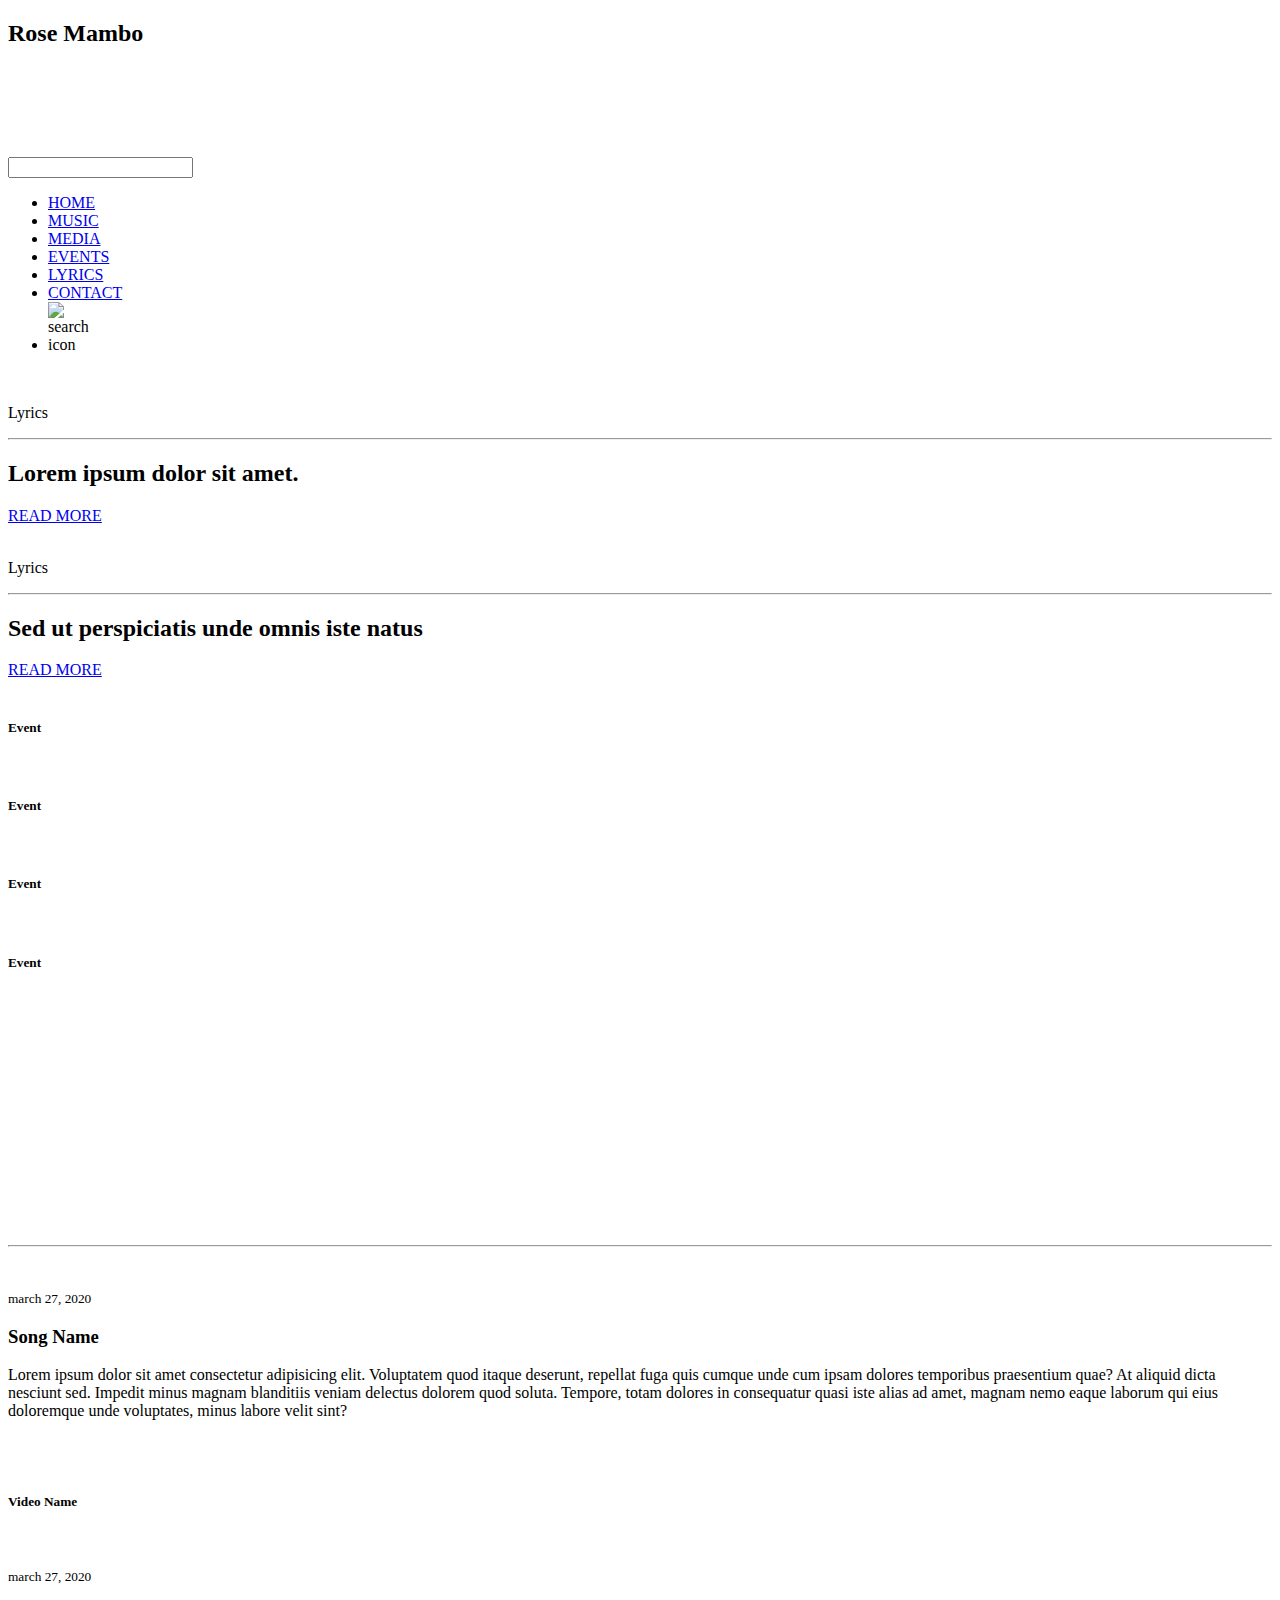
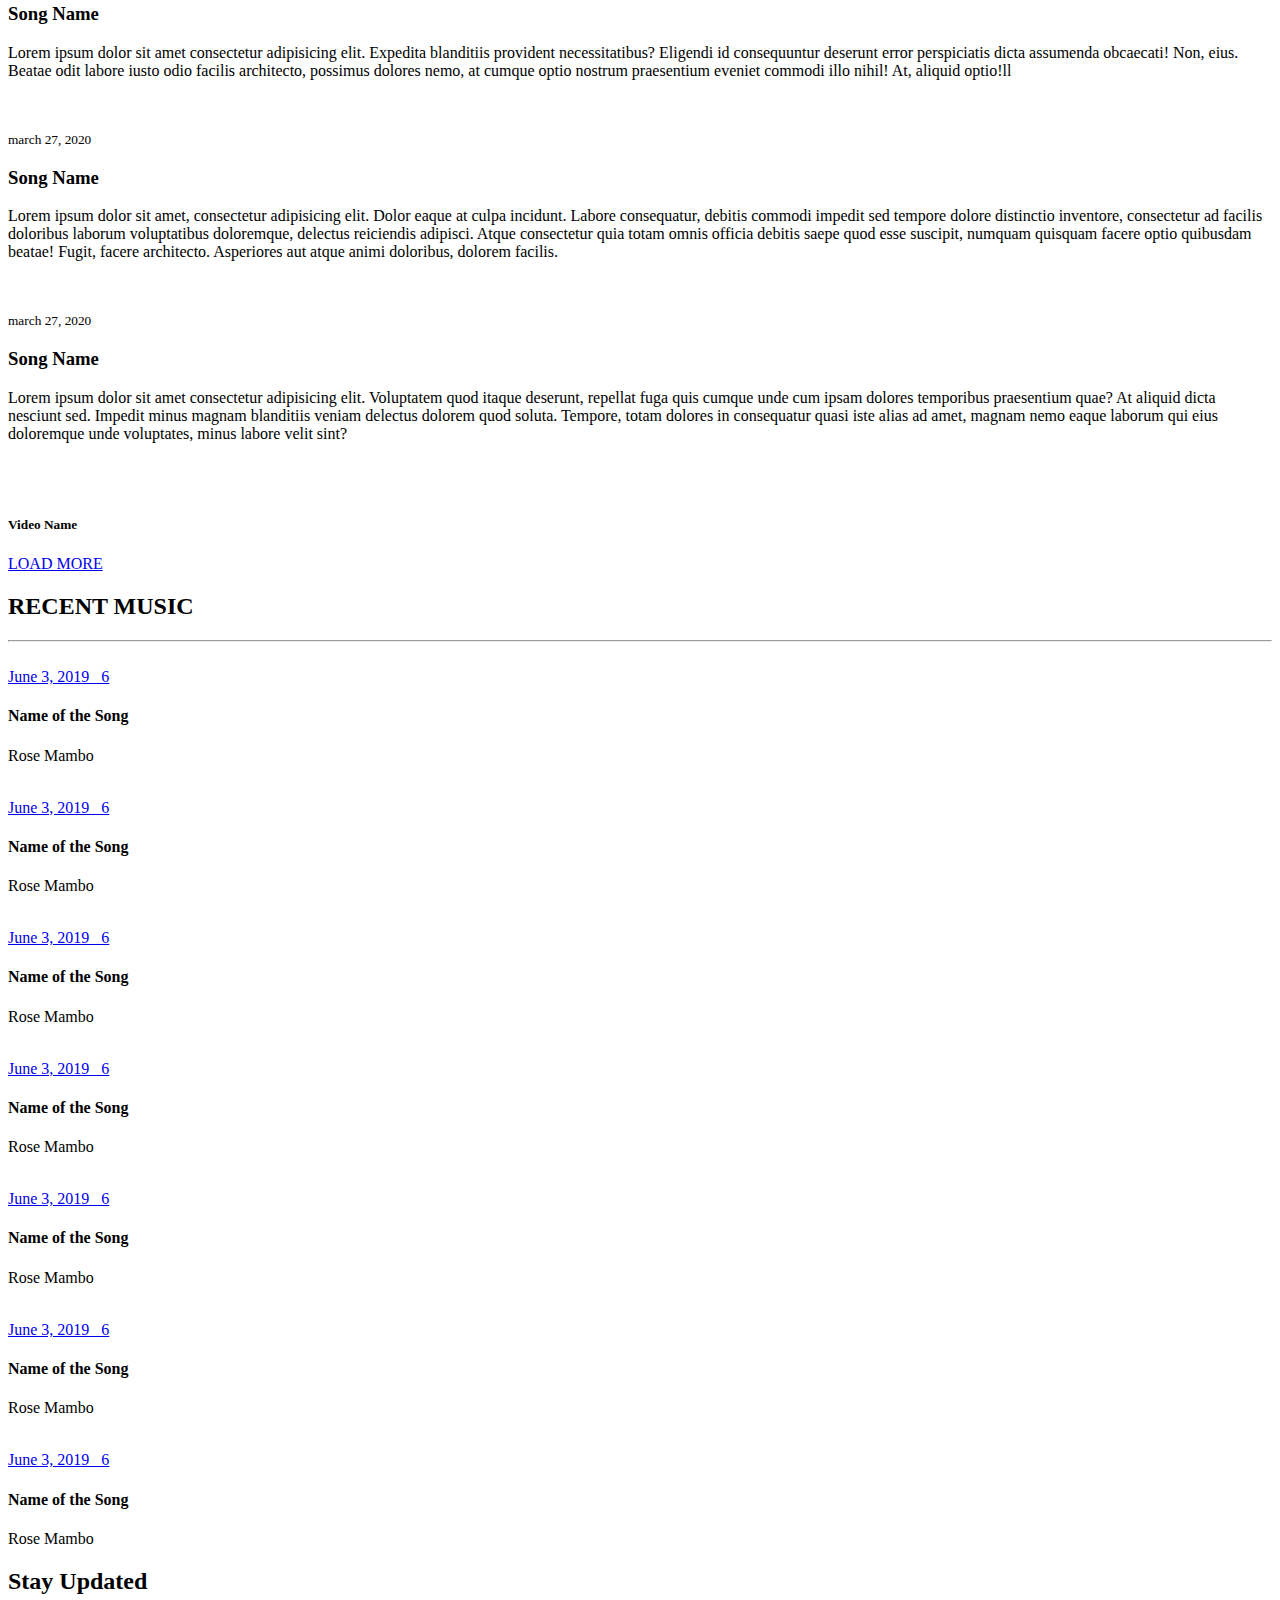
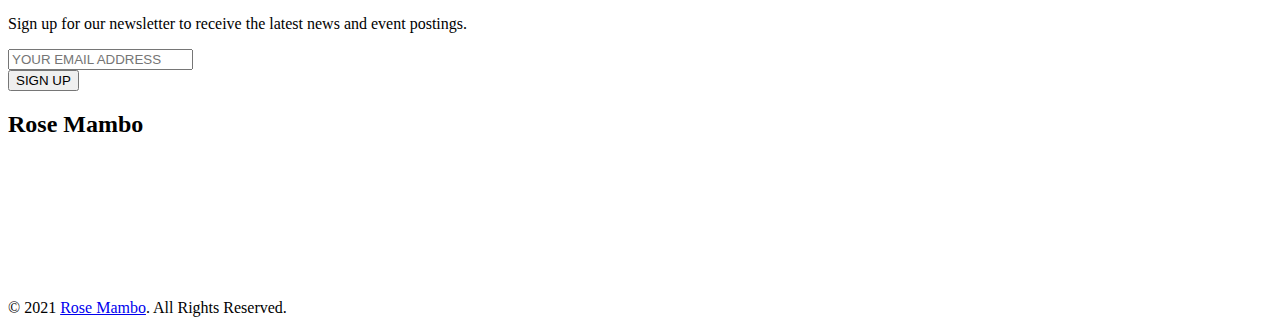
==== index.html @ 23225962 "Add files via upload" ====
<!--
    /   site by Alois K  Musiiwa
    / aloismusiiwa.epizy.com
    
    -->
<!doctype html>
<html lang="en">

<head>
   

    <meta charset="utf-8">
    <meta name="viewport" content="width=device-width, initial-scale=1, shrink-to-fit=no">
    <link rel="stylesheet" href="https://use.fontawesome.com/releases/v5.7.2/css/all.css"
        integrity="sha384-fnmOCqbTlWIlj8LyTjo7mOUStjsKC4pOpQbqyi7RrhN7udi9RwhKkMHpvLbHG9Sr" crossorigin="anonymous">
    <link rel="stylesheet" href="assets/css/bootstrap.min.css">
    <link rel="stylesheet" href="assets/css/style.css">

    <title>Rose Mambo</title>
</head>


<body>
    <header class="mt-0 pt-0">
        <div class="bg-cover clearfix pt-3">
            <h2 class="logo">Rose Mambo</h2>
            <nav class="nav nav-fill mx-auto">
                <li class="nav-item">
                    <a class="nav-link" href="#" target="_blank"><i
                            class="fab fa-facebook-f"></i></a>
                </li>
                <li class="nav-item">
                    <a class="nav-link" href="#" target="_blank"><i
                            class="fab fa-twitter"></i></a>
                </li>
                <li class="nav-item">
                    <a class="nav-link" href="#"><i class="fab fa-instagram"></i></a>
                </li>
                <li class="nav-item">
                    <a class="nav-link" href="#"><i class="fab fa-youtube"></i></a>
                </li>
                <li class="nav-item">
                    <a class="nav-link" href="#"><i class="fab fa-spotify"></i></a>
                </li>
                
            </nav>


            <input type="text" id="nav-search" class="nav-search mx-auto" name="" class="form-control">
            <div class="ml-0 mr-0 pb-1">
                <nav class="navbar navbar-expand-md">

                    
                   <!-- <button class="navbar-toggler ml-auto" data-target="#my-nav" data-toggle="collapse"
                        aria-controls="my-nav" aria-expanded="false" onclick="myFunction(this)"
                        aria-label="Toggle navigation">
                        <span class="bar1"></span> <span class="bar2"></span> <span class="bar3"></span>
                    </button>-->  
                    
                    <div id="my-nav" class=" navbar-collapse">
                        <ul class="navbar-nav mx-auto">
                            <li class="nav-item">
                                <a class="nav-link" href="article.html">HOME</a>
                            </li>
                            <li class="nav-item">
                                <a class="nav-link" href="article.html">MUSIC</a>
                            </li>
                            <li class="nav-item">
                                <a class="nav-link" href="#">MEDIA</a>
                            </li>
                            <li class="nav-item">
                                <a class="nav-link" href="#">EVENTS</a>
                            </li>
                            <li class="nav-item">
                                <a class="nav-link" href="#">LYRICS</a>
                            </li>
                            <li class="nav-item">
                                <a class="nav-link" href="contact.html">CONTACT</a>
                            </li>
                            <li class="nav-item">
                                <form action="" method="POST">
                                    <div class="input-group mt-0 mx-auto" style="width:16px;">

                                        <div class="">
                                            <img src="assets/images/search-icon.png" id="toggle-search"
                                                class="ml-2 toggle-search" alt="search icon">
                                        </div>
                                    </div>
                                </form>
                            </li>
                        </ul>
                    </div>
                </nav>
            </div>
        </div>

        <div class="row ml-0 mr-0">
            <div class="col-md-6 pr-0">
                <div class="card">
                    <img class="card-img" src="assets/images/left-img.jpg" alt="">
                    <div class="card-img-overlay d-flex align-items-center justify-content-center flex-column">
                        <p>Lyrics</p>
                        <hr />
                        <h2>Lorem ipsum dolor sit amet.
                            
                        </h2>
                        <a href="article.html" class="btn">READ MORE</a>
                    </div>
                </div>
            </div>
            <div class="col-md-6 pl-0">
                <div class="card">
                    <img class="card-img" src="assets/images/right-img.jpg" alt="">
                    <div class="card-img-overlay d-flex align-items-center justify-content-center flex-column">
                        <p>Lyrics</p>
                        <hr />
                        <h2>Sed ut perspiciatis unde
                            omnis iste natus</h2>
                        <a href="article.html" class="btn">READ MORE</a>
                    </div>
                </div>
            </div>

            <div class="col-md-3 pr-0 first">
                <div class="card">
                    <img class="card-img" src="assets/images/architecture.png" alt="">
                    <div class="card-img-overlay">
                        <h5>Event</h5>
                    </div>
                </div>
            </div>

            <div class="col-md-3 pl-0 pr-0">
                <div class="card">
                    <img class="card-img" src="assets/images/interior.png" alt="">
                    <div class="card-img-overlay">
                        <h5>Event</h5>
                    </div>
                </div>
            </div>

            <div class="col-md-3 pl-0 pr-0">
                <div class="card">
                    <img class="card-img" src="assets/images/food.png" alt="">
                    <div class="card-img-overlay">
                        <h5>Event</h5>
                    </div>
                </div>
            </div>

            <div class="col-md-3 pl-0 last">
                <div class="card">
                    <img class="card-img" src="assets/images/travel.png" alt="">
                    <div class="card-img-overlay">
                        <h5>Event</h5>
                    </div>
                </div>
            </div>
        </div>

    </header>

    <div class="container-fluid video-player">
        <div class="container">
            <div class="screen embed-responsive embed-responsive-16by9">
                <iframe id="screen" src="https://www.youtube.com/embed/iy2sfzbeioo" frameborder="0"
                    allow="accelerometer; autoplay; encrypted-media; gyroscope; picture-in-picture"
                    allowfullscreen></iframe>
            </div>

            <div class="play-list">
                <div class="owl-carousel owl-carousel4 owl-theme">
                    <div>
                        <div class="card"> <img class="card-img link-img"
                                data-link="https://www.youtube.com/embed/hvS6BbZaitw" src="assets/images/play1.png"
                                alt="">
                        </div>
                    </div>
                    <div>
                        <div class="card"> <img class="card-img link-img"
                                data-link="https://www.youtube.com/embed/hvS6BbZaitw" src="assets/images/play2.png"
                                alt="">

                        </div>
                    </div>
                    <div>
                        <div class="card"> <img class="card-img link-img"
                                data-link="https://www.youtube.com/embed/hvS6BbZaitw" src="assets/images/play3.png"
                                alt="">

                        </div>
                    </div>
                    <div>
                        <div class="card"> <img class="card-img link-img"
                                data-link="https://www.youtube.com/embed/hvS6BbZaitw" src="assets/images/play4.png"
                                alt="">

                        </div>
                    </div>
                    <div>
                        <div class="card"> <img class="card-img link-img"
                                data-link="https://www.youtube.com/embed/hvS6BbZaitw" src="assets/images/play5.png"
                                alt="">

                        </div>
                    </div>
                </div>
            </div>
            <hr>



            <div class="row vr-gallery">
                <div class="col-md-8 mb-4">
                    <div class="row">
                        <div class="col-md-12 col-lg-7 pr-0 pd-md">
                            <img src="assets/images/gallery-img1.png" alt="">
                        </div>
                        <div class="col-md-12 col-lg-5 light-bg cus-pd cus-arrow-left">
                            <p><small>march 27, 2020</small></p>
                            <h3>Song Name</h3>
                            <p>
                                Lorem ipsum dolor sit amet consectetur adipisicing elit. Voluptatem quod itaque deserunt,
                                 repellat fuga quis cumque unde cum ipsam dolores temporibus praesentium quae? At aliquid dicta nesciunt sed. Impedit minus magnam blanditiis veniam delectus dolorem quod soluta. Tempore, totam dolores in consequatur quasi iste alias ad amet,
                                 magnam nemo eaque laborum qui eius doloremque unde voluptates, minus labore velit sint?
                            </p>
                        </div>
                    </div>
                </div>

                <div class="col-md-4 pl-4 mb-4">
                    <div class="card">
                        <img class="card-img h-100" src="assets/images/video-cover1.jpg" alt="">
                        <div class="card-img-overlay opacity text-center">
                            <a class="play-1" href="https://www.youtube.com/watch?v=hvS6BbZaitw"><img
                                    src="assets/images/play-icon.png" alt=""></a>
                            <h5 class="card-title">Video Name</h5>

                        </div>
                    </div>
                </div>

                <div class="col-md-8 mb-4 pr-0 pd-md">
                    <div class="card">
                        <img class="card-img h-100" src="assets/images/gallery-img2.jpg" alt="">
                        <div class="card-img-overlay">
                            <div class="contact-box">
                                <p><small>march 27, 2020</small></p>
                                <h3>Song Name</h3>
                                <p>Lorem ipsum dolor sit amet consectetur adipisicing elit. Expedita blanditiis provident necessitatibus? Eligendi id consequuntur deserunt error perspiciatis dicta assumenda obcaecati! Non, eius. Beatae odit labore iusto odio facilis architecto,
                                     possimus dolores nemo, at cumque optio nostrum praesentium eveniet commodi illo nihil! At, aliquid optio!ll</p>
                            </div>
                        </div>
                    </div>
                </div>

                <div class="col-md-4 pl-4 mb-4">
                    <div class="card">
                        <img class="card-img-top" src="assets/images/gallery-img3.jpg" alt="">
                        <div class="card-body bg-gray cus-pd2 cus-arrow-up">
                            <p><small>march 27, 2020</small></p>
                            <h3>Song Name</h3>
                            <p>Lorem ipsum dolor sit amet, consectetur adipisicing elit. Dolor eaque at culpa incidunt.
                                 Labore consequatur, debitis commodi impedit sed tempore dolore distinctio inventore, consectetur ad facilis doloribus laborum voluptatibus doloremque, delectus reiciendis adipisci. Atque consectetur quia totam omnis officia debitis saepe quod esse suscipit, numquam quisquam facere optio quibusdam beatae! Fugit,
                                 facere architecto. Asperiores aut atque animi doloribus, dolorem facilis.</p>
                        </div>
                    </div>
                </div>

                <div class="col-md-8 mb-4">
                    <div class="row">
                        <div class="col-md-12 col-lg-7 pr-0 pd-md">
                            <img src="assets/images/gallery-img4.jpg" alt="">
                        </div>
                        <div class="col-md-12 col-lg-5 light-bg cus-pd cus-arrow-left">
                            <p><small>march 27, 2020</small></p>
                            <h3>Song Name</h3>
                            <p>
                                Lorem ipsum dolor sit amet consectetur adipisicing elit. Voluptatem quod itaque deserunt, repellat fuga quis cumque unde cum ipsam dolores temporibus praesentium quae? At aliquid dicta nesciunt sed. Impedit minus magnam blanditiis veniam delectus dolorem quod soluta. Tempore, totam dolores in consequatur quasi iste alias ad amet, magnam nemo eaque laborum qui eius doloremque unde voluptates, minus labore velit sint?
                            </p>
                        </div>
                    </div>
                </div>

                <div class="col-md-4 pl-4 mb-4">
                    <div class="card">
                        <img class="card-img h-100" src="assets/images/video-cover2.jpg" alt="">
                        <div class="card-img-overlay opacity text-center">
                            <a class="play-1" href="https://www.youtube.com/watch?v=hvS6BbZaitw"><img
                                    src="assets/images/play-icon.png" alt=""></a>
                            <h5 class="card-title">Video Name</h5>

                        </div>
                    </div>
                </div>

                <div class="col-md-12 text-center">
                    <a href="#" class="btn">LOAD MORE</a>

                </div>
            </div>

        </div>
    </div>


    <div class="container-fluid fh5co-recent-news mt-5 pb-5">
        <h2 class="text-uppercase text-center">RECENT MUSIC</h2>
        <hr class="mx-auto" />

        <div class="play-list mt-5 pt-4">
            <div class="owl-carousel owl-carousel5 owl-theme">
                <div>

                    <div class="card"> <img class="card-img link-img" src="assets/images/news6.png" alt="">
                        <div class="card-img-overlay">
                            <div class="top-area"><a href="#" class="text-center d-block"><i
                                        class="far fa-heart"></i></a></div>
                            <div class="bottom-area">
                                <div class="row">
                                    <div class="col-5 pr-0 text-white">
                                        <a href="#" class="text-white"> <i class="fab fa-apple"></i> </a>
                                    </div>
                                    <div class="col  pl-0   text-right"><a href="#" class="text-white"> June 3, 2019
                                            &nbsp; 6 <i class="fab fa-amazon"></i></a></div>
                                </div>
                                <h4 class="text-white mt-2">Name of the Song</h4>
                                <p class="text-white">Rose Mambo</p>
                            </div>
                        </div>
                    </div>
                </div>
                <div>
                    <div class="card"> <img class="card-img link-img" src="assets/images/news2.png" alt="">
                        <div class="card-img-overlay">
                            <div class="top-area"><a href="#" class="text-center d-block"><i
                                        class="far fa-heart"></i></a></div>
                            <div class="bottom-area">
                                <div class="row">
                                    <div class="col-5 pr-0 text-white">
                                        <a href="#" class="text-white"> <i class="fab fa-apple"></i> </a>
                                    </div>
                                    <div class="col  pl-0   text-right"><a href="#" class="text-white"> June 3, 2019
                                            &nbsp; 6 <i class="fab fa-amazon"></i></a></div>
                                </div>
                                <h4 class="text-white mt-2">Name of the Song</h4>
                                <p class="text-white">Rose Mambo</p>
                            </div>
                        </div>

                    </div>
                </div>
                <div>
                    <div class="card"> <img class="card-img link-img" src="assets/images/news3.png" alt="">
                        <div class="card-img-overlay">
                            <div class="top-area"><a href="#" class="text-center d-block"><i
                                        class="far fa-heart"></i></a></div>
                            <div class="bottom-area">
                                <div class="row">
                                    <div class="col-5 pr-0 text-white">
                                        <a href="#" class="text-white"> <i class="fab fa-apple"></i> </a>
                                    </div>
                                    <div class="col  pl-0   text-right"><a href="#" class="text-white"> June 3, 2019
                                            &nbsp; 6 <i class="fab fa-amazon"></i></a></div>
                                </div>
                                <h4 class="text-white mt-2">Name of the Song</h4>
                                <p class="text-white">Rose Mambo</p>
                            </div>
                        </div>
                    </div>
                </div>
                <div>
                    <div class="card"> <img class="card-img link-img" src="assets/images/news4.png" alt="">
                        <div class="card-img-overlay">
                            <div class="top-area"><a href="#" class="text-center d-block"><i
                                        class="far fa-heart"></i></a></div>
                            <div class="bottom-area">
                                <div class="row">
                                    <div class="col-5 pr-0 text-white">
                                        <a href="#" class="text-white"> <i class="fab fa-apple"></i> </a>
                                    </div>
                                    <div class="col  pl-0   text-right"><a href="#" class="text-white"> June 3, 2019
                                            &nbsp; 6 <i class="fab fa-amazon"></i></a></div>
                                </div>
                                <h4 class="text-white mt-2">Name of the Song</h4>
                                <p class="text-white">Rose Mambo</p>
                            </div>
                        </div>
                    </div>
                </div>
                <div>
                    <div class="card"> <img class="card-img link-img" src="assets/images/news5.png" alt="">
                        <div class="card-img-overlay">
                            <div class="top-area"><a href="#" class="text-center d-block"><i
                                        class="far fa-heart"></i></a></div>
                            <div class="bottom-area">
                                <div class="row">
                                    <div class="col-5 pr-0 text-white">
                                        <a href="#" class="text-white"> <i class="fab fa-apple"></i> </a>
                                    </div>
                                    <div class="col  pl-0   text-right"><a href="#" class="text-white"> June 3, 2019
                                            &nbsp; 6 <i class="fab fa-amazon"></i></a></div>
                                </div>
                                <h4 class="text-white mt-2">Name of the Song</h4>
                                <p class="text-white">Rose Mambo</p>
                            </div>
                        </div>
                    </div>
                </div>
                <div>
                    <div class="card"> <img class="card-img link-img" src="assets/images/news6.png" alt="">
                        <div class="card-img-overlay">
                            <div class="top-area"><a href="#" class="text-center d-block"><i
                                        class="far fa-heart"></i></a></div>
                            <div class="bottom-area">
                                <div class="row">
                                    <div class="col-5 pr-0 text-white">
                                        <a href="#" class="text-white"> <i class="fab fa-apple"></i> </a>
                                    </div>
                                    <div class="col  pl-0   text-right"><a href="#" class="text-white"> June 3, 2019
                                            &nbsp; 6 <i class="fab fa-amazon"></i></a></div>
                                </div>
                                <h4 class="text-white mt-2">Name of the Song</h4>
                                <p class="text-white">Rose Mambo</p>
                            </div>
                        </div>
                    </div>
                </div>
                <div>
                    <div class="card"> <img class="card-img link-img" src="assets/images/news4.png" alt="">
                        <div class="card-img-overlay">
                            <div class="top-area"><a href="#" class="text-center d-block"><i
                                        class="far fa-heart"></i></a></div>
                            <div class="bottom-area">
                                <div class="row">
                                    <div class="col-5 pr-0 text-white">
                                        <a href="#" class="text-white"> <i class="fab fa-apple"></i> </a>
                                    </div>
                                    <div class="col  pl-0   text-right"><a href="#" class="text-white"> June 3, 2019
                                            &nbsp; 6 <i class="fab fa-amazon"></i></a></div>
                                </div>
                                <h4 class="text-white mt-2">Name of the Song</h4>
                                <p class="text-white">Rose Mambo</p>
                            </div>
                        </div>
                    </div>
                </div>
            </div>
        </div>
    </div>

    <div class="container-fluid jumbotron-fluid stay mt-5 pt-5 pb-5">
        <h2 class="text-center">Stay Updated</h2>
        <p class="text-center mt-2">Sign up for our newsletter to receive the latest news and event postings.</p>
        <div class="input-group mt-4 mx-auto" style="max-width: 640px">
            <input type="email" class="form-control" placeholder="YOUR EMAIL ADDRESS">
            <div class="">
                <button class="btn btn-success ml-2" type="submit">SIGN UP</button>
            </div>
        </div>
    </div>

    <footer class="container-fluid pt-5">
        <div class="container">
            <h2 class="logo text-center">Rose Mambo</h2>
            <nav class="nav nav-fill mx-auto mt-5">
                <li class="nav-item">
                    <a class="nav-link" href="https://facebook.com/fh5co" target="_blank"><i
                            class="fab fa-facebook-f"></i></a>
                </li>
                <li class="nav-item">
                    <a class="nav-link" href="https://facebook.com/fh5co" target="_blank"><i
                            class="fab fa-twitter"></i></a>
                </li>
                <li class="nav-item">
                    <a class="nav-link" href="#"><i class="fab fa-instagram"></i></a>
                </li>
                <li class="nav-item">
                    <a class="nav-link" href="#"><i class="fab fa-youtube"></i></a>
                </li>
                <li class="nav-item">
                    <a class="nav-link" href="#"><i class="fab fa-spotify"></i></a>
                </li>
                <li class="nav-item">
                    <a class="nav-link" href="#"><i class="fab fa-amazon"></i></a>
                </li>
                <li class="nav-item">
                    <a class="nav-link" href="#"><i class="fab fa-apple"></i></a>
                </li>
            </nav>
        </div>
        <div class="copyright mt-4">
            <p class="text-center">&copy; 2021 <a href="#" class="text-white">Rose Mambo</a>. All Rights Reserved. 
            </p>
        </div>
    </footer>

    <script src="assets/js/popper.min.js"></script>
    <script src="assets/js/jquery-1.12.0.min.js"></script>
    <script src="assets/js/bootstrap.min.js"></script>
    <script src="assets/js/owl.carousel.min.js"></script>
    <script src="assets/js/jquery.yu2fvl.js"></script>
    <script src="assets/js/main.js"></script>
    <script>
var button = document.getElementById('hamburger-menu'),
span = button.getElementsByTagName('span')[0];

button.onclick =  function() {
span.classList.toggle('hamburger-menu-button-close');
};

$('#hamburger-menu').on('click', toggleOnClass);

function toggleOnClass(event) {
var toggleElementId = '#' + $(this).data('toggle'),
element = $(toggleElementId);

element.toggleClass('on');

}

// close hamburger menu after click a
$( '.menu li a' ).on("click", function(){
$('#hamburger-menu').click();
});


    </script>

</body>

</html>
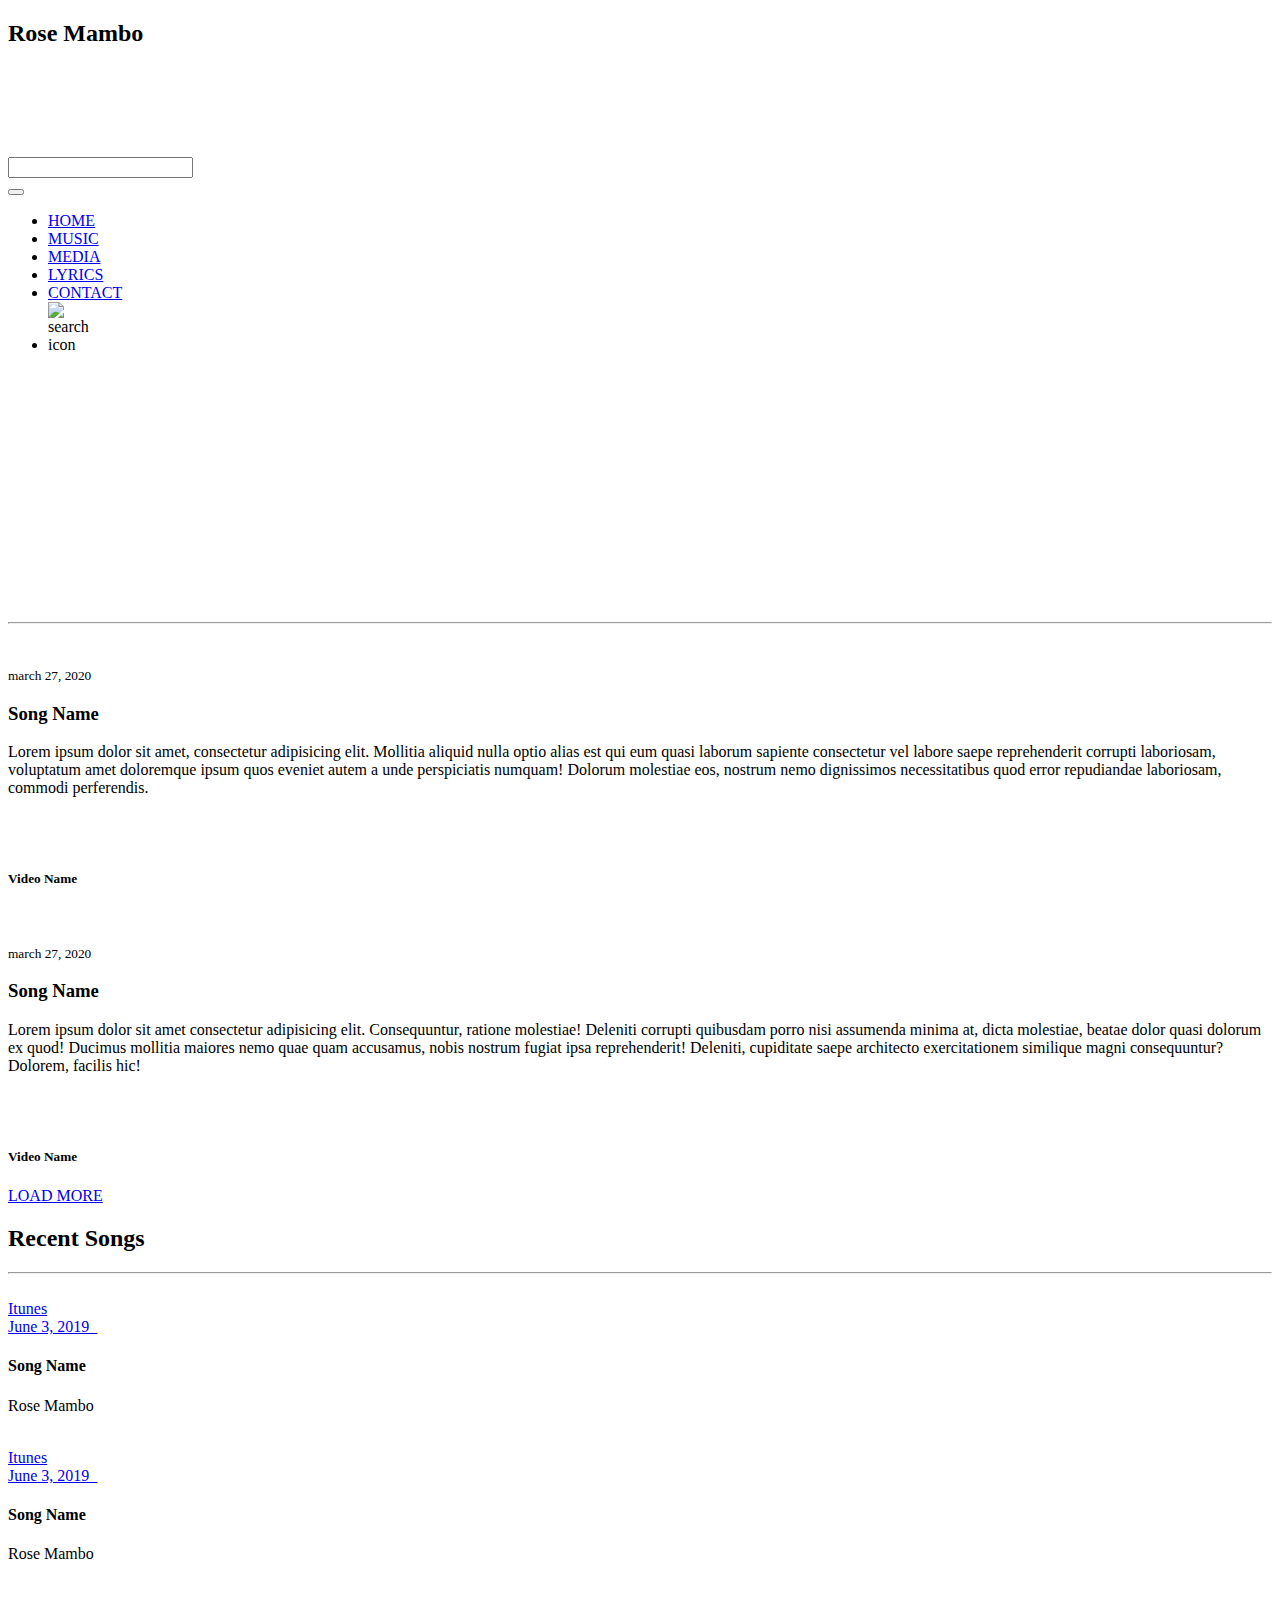
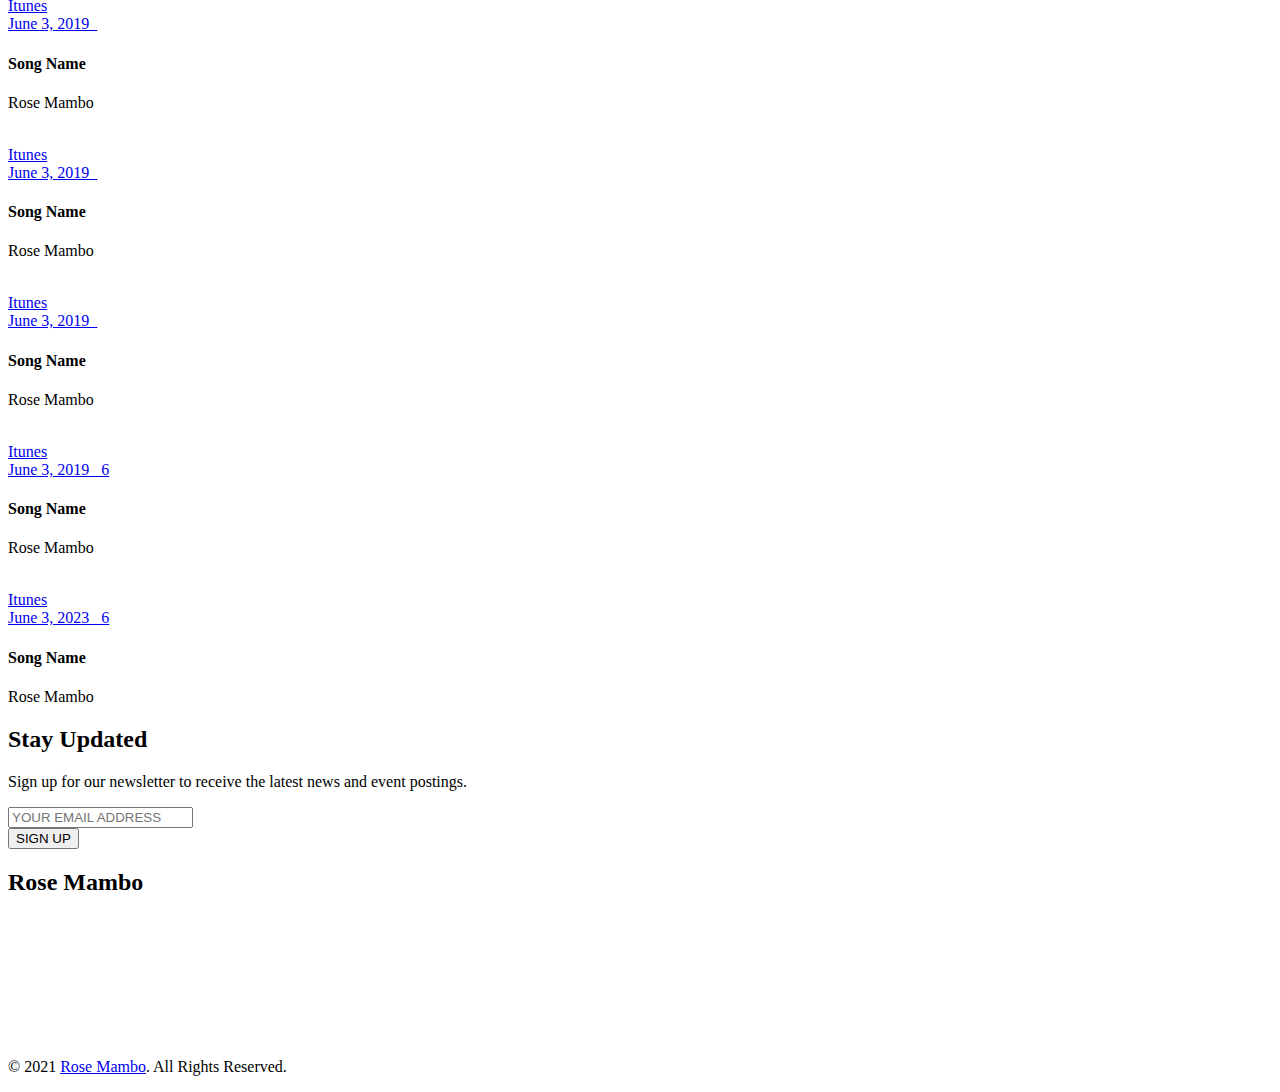
==== commit 04d67ccd: "Update index.html" ====
--- a/index.html
+++ b/index.html
@@ -7,7 +7,7 @@
 <html lang="en">
 
 <head>
-   
+    
 
     <meta charset="utf-8">
     <meta name="viewport" content="width=device-width, initial-scale=1, shrink-to-fit=no">
@@ -15,10 +15,12 @@
         integrity="sha384-fnmOCqbTlWIlj8LyTjo7mOUStjsKC4pOpQbqyi7RrhN7udi9RwhKkMHpvLbHG9Sr" crossorigin="anonymous">
     <link rel="stylesheet" href="assets/css/bootstrap.min.css">
     <link rel="stylesheet" href="assets/css/style.css">
+    <link rel="preconnect" href="https://fonts.googleapis.com">
+    <link rel="preconnect" href="https://fonts.gstatic.com" crossorigin>
+    <link href="https://fonts.googleapis.com/css2?family=Raleway:ital,wght@1,900&display=swap" rel="stylesheet">
 
     <title>Rose Mambo</title>
 </head>
-
 
 <body>
     <header class="mt-0 pt-0">
@@ -50,29 +52,25 @@
             <div class="ml-0 mr-0 pb-1">
                 <nav class="navbar navbar-expand-md">
 
-                    
-                   <!-- <button class="navbar-toggler ml-auto" data-target="#my-nav" data-toggle="collapse"
+                    <button class="navbar-toggler ml-auto" data-target="#my-nav" data-toggle="collapse"
                         aria-controls="my-nav" aria-expanded="false" onclick="myFunction(this)"
                         aria-label="Toggle navigation">
                         <span class="bar1"></span> <span class="bar2"></span> <span class="bar3"></span>
-                    </button>-->  
-                    
-                    <div id="my-nav" class=" navbar-collapse">
+                    </button>
+                    <div id="my-nav" class="collapse navbar-collapse">
                         <ul class="navbar-nav mx-auto">
                             <li class="nav-item">
-                                <a class="nav-link" href="article.html">HOME</a>
-                            </li>
-                            <li class="nav-item">
-                                <a class="nav-link" href="article.html">MUSIC</a>
-                            </li>
-                            <li class="nav-item">
-                                <a class="nav-link" href="#">MEDIA</a>
-                            </li>
-                            <li class="nav-item">
-                                <a class="nav-link" href="#">EVENTS</a>
-                            </li>
-                            <li class="nav-item">
-                                <a class="nav-link" href="#">LYRICS</a>
+                                <a class="nav-link" href="index.html">HOME</a>
+                            </li>
+                            <li class="nav-item">
+                                <a class="nav-link" href="music.html">MUSIC</a>
+                            </li>
+                            <li class="nav-item">
+                                <a class="nav-link" href="media.html">MEDIA</a>
+                            </li>
+                            
+                            <li class="nav-item">
+                                <a class="nav-link" href="lyrics.html">LYRICS</a>
                             </li>
                             <li class="nav-item">
                                 <a class="nav-link" href="contact.html">CONTACT</a>
@@ -94,69 +92,7 @@
             </div>
         </div>
 
-        <div class="row ml-0 mr-0">
-            <div class="col-md-6 pr-0">
-                <div class="card">
-                    <img class="card-img" src="assets/images/left-img.jpg" alt="">
-                    <div class="card-img-overlay d-flex align-items-center justify-content-center flex-column">
-                        <p>Lyrics</p>
-                        <hr />
-                        <h2>Lorem ipsum dolor sit amet.
-                            
-                        </h2>
-                        <a href="article.html" class="btn">READ MORE</a>
-                    </div>
-                </div>
-            </div>
-            <div class="col-md-6 pl-0">
-                <div class="card">
-                    <img class="card-img" src="assets/images/right-img.jpg" alt="">
-                    <div class="card-img-overlay d-flex align-items-center justify-content-center flex-column">
-                        <p>Lyrics</p>
-                        <hr />
-                        <h2>Sed ut perspiciatis unde
-                            omnis iste natus</h2>
-                        <a href="article.html" class="btn">READ MORE</a>
-                    </div>
-                </div>
-            </div>
-
-            <div class="col-md-3 pr-0 first">
-                <div class="card">
-                    <img class="card-img" src="assets/images/architecture.png" alt="">
-                    <div class="card-img-overlay">
-                        <h5>Event</h5>
-                    </div>
-                </div>
-            </div>
-
-            <div class="col-md-3 pl-0 pr-0">
-                <div class="card">
-                    <img class="card-img" src="assets/images/interior.png" alt="">
-                    <div class="card-img-overlay">
-                        <h5>Event</h5>
-                    </div>
-                </div>
-            </div>
-
-            <div class="col-md-3 pl-0 pr-0">
-                <div class="card">
-                    <img class="card-img" src="assets/images/food.png" alt="">
-                    <div class="card-img-overlay">
-                        <h5>Event</h5>
-                    </div>
-                </div>
-            </div>
-
-            <div class="col-md-3 pl-0 last">
-                <div class="card">
-                    <img class="card-img" src="assets/images/travel.png" alt="">
-                    <div class="card-img-overlay">
-                        <h5>Event</h5>
-                    </div>
-                </div>
-            </div>
-        </div>
+       
 
     </header>
 
@@ -220,9 +156,8 @@
                             <p><small>march 27, 2020</small></p>
                             <h3>Song Name</h3>
                             <p>
-                                Lorem ipsum dolor sit amet consectetur adipisicing elit. Voluptatem quod itaque deserunt,
-                                 repellat fuga quis cumque unde cum ipsam dolores temporibus praesentium quae? At aliquid dicta nesciunt sed. Impedit minus magnam blanditiis veniam delectus dolorem quod soluta. Tempore, totam dolores in consequatur quasi iste alias ad amet,
-                                 magnam nemo eaque laborum qui eius doloremque unde voluptates, minus labore velit sint?
+                                Lorem ipsum dolor sit amet, consectetur adipisicing elit. Mollitia aliquid nulla optio alias est qui eum quasi laborum sapiente consectetur vel labore saepe reprehenderit corrupti laboriosam, voluptatum amet doloremque ipsum quos eveniet autem a unde perspiciatis numquam! Dolorum molestiae eos,
+                                nostrum nemo dignissimos necessitatibus quod error repudiandae laboriosam, commodi perferendis.
                             </p>
                         </div>
                     </div>
@@ -240,32 +175,9 @@
                     </div>
                 </div>
 
-                <div class="col-md-8 mb-4 pr-0 pd-md">
-                    <div class="card">
-                        <img class="card-img h-100" src="assets/images/gallery-img2.jpg" alt="">
-                        <div class="card-img-overlay">
-                            <div class="contact-box">
-                                <p><small>march 27, 2020</small></p>
-                                <h3>Song Name</h3>
-                                <p>Lorem ipsum dolor sit amet consectetur adipisicing elit. Expedita blanditiis provident necessitatibus? Eligendi id consequuntur deserunt error perspiciatis dicta assumenda obcaecati! Non, eius. Beatae odit labore iusto odio facilis architecto,
-                                     possimus dolores nemo, at cumque optio nostrum praesentium eveniet commodi illo nihil! At, aliquid optio!ll</p>
-                            </div>
-                        </div>
-                    </div>
-                </div>
-
-                <div class="col-md-4 pl-4 mb-4">
-                    <div class="card">
-                        <img class="card-img-top" src="assets/images/gallery-img3.jpg" alt="">
-                        <div class="card-body bg-gray cus-pd2 cus-arrow-up">
-                            <p><small>march 27, 2020</small></p>
-                            <h3>Song Name</h3>
-                            <p>Lorem ipsum dolor sit amet, consectetur adipisicing elit. Dolor eaque at culpa incidunt.
-                                 Labore consequatur, debitis commodi impedit sed tempore dolore distinctio inventore, consectetur ad facilis doloribus laborum voluptatibus doloremque, delectus reiciendis adipisci. Atque consectetur quia totam omnis officia debitis saepe quod esse suscipit, numquam quisquam facere optio quibusdam beatae! Fugit,
-                                 facere architecto. Asperiores aut atque animi doloribus, dolorem facilis.</p>
-                        </div>
-                    </div>
-                </div>
+               
+
+                
 
                 <div class="col-md-8 mb-4">
                     <div class="row">
@@ -276,7 +188,11 @@
                             <p><small>march 27, 2020</small></p>
                             <h3>Song Name</h3>
                             <p>
-                                Lorem ipsum dolor sit amet consectetur adipisicing elit. Voluptatem quod itaque deserunt, repellat fuga quis cumque unde cum ipsam dolores temporibus praesentium quae? At aliquid dicta nesciunt sed. Impedit minus magnam blanditiis veniam delectus dolorem quod soluta. Tempore, totam dolores in consequatur quasi iste alias ad amet, magnam nemo eaque laborum qui eius doloremque unde voluptates, minus labore velit sint?
+                                Lorem ipsum dolor sit amet consectetur adipisicing elit. Consequuntur, 
+                                ratione molestiae! Deleniti corrupti quibusdam porro nisi assumenda minima at, dicta molestiae, 
+                                beatae dolor quasi dolorum ex quod! Ducimus mollitia maiores nemo quae quam accusamus, nobis nostrum 
+                                fugiat ipsa reprehenderit! Deleniti,
+                                 cupiditate saepe architecto exercitationem similique magni consequuntur? Dolorem, facilis hic!
                             </p>
                         </div>
                     </div>
@@ -295,7 +211,7 @@
                 </div>
 
                 <div class="col-md-12 text-center">
-                    <a href="#" class="btn">LOAD MORE</a>
+                    <a href="lyrics.html" class="btn">LOAD MORE</a>
 
                 </div>
             </div>
@@ -305,7 +221,7 @@
 
 
     <div class="container-fluid fh5co-recent-news mt-5 pb-5">
-        <h2 class="text-uppercase text-center">RECENT MUSIC</h2>
+        <h2 class="text-uppercase text-center">Recent Songs</h2>
         <hr class="mx-auto" />
 
         <div class="play-list mt-5 pt-4">
@@ -319,127 +235,127 @@
                             <div class="bottom-area">
                                 <div class="row">
                                     <div class="col-5 pr-0 text-white">
-                                        <a href="#" class="text-white"> <i class="fab fa-apple"></i> </a>
+                                        <a href="#" class="text-white"> <i class="fab fa-apple"></i> Itunes</a>
+                                    </div>
+                                    <div class="col  pl-0   text-right"><a href="#" class="text-white"> June 3, 2019
+                                            &nbsp;  <i class="fab fa-amazon"></i></a></div>
+                                </div>
+                                <h4 class="text-white mt-2">Song Name</h4>
+                                <p class="text-white">Rose Mambo</p>
+                            </div>
+                        </div>
+                    </div>
+                </div>
+                <div>
+                    <div class="card"> <img class="card-img link-img" src="assets/images/news2.png" alt="">
+                        <div class="card-img-overlay">
+                            <div class="top-area"><a href="#" class="text-center d-block"><i
+                                        class="far fa-heart"></i></a></div>
+                            <div class="bottom-area">
+                                <div class="row">
+                                    <div class="col-5 pr-0 text-white">
+                                        <a href="#" class="text-white"> <i class="fab fa-apple"></i> Itunes</a>
+                                    </div>
+                                    <div class="col  pl-0   text-right"><a href="#" class="text-white"> June 3, 2019
+                                            &nbsp;  <i class="fab fa-amazon"></i></a></div>
+                                </div>
+                                <h4 class="text-white mt-2">Song Name</h4>
+                                <p class="text-white">Rose Mambo</p>
+                            </div>
+                        </div>
+
+                    </div>
+                </div>
+                <div>
+                    <div class="card"> <img class="card-img link-img" src="assets/images/news3.png" alt="">
+                        <div class="card-img-overlay">
+                            <div class="top-area"><a href="#" class="text-center d-block"><i
+                                        class="far fa-heart"></i></a></div>
+                            <div class="bottom-area">
+                                <div class="row">
+                                    <div class="col-5 pr-0 text-white">
+                                        <a href="#" class="text-white"> <i class="fab fa-apple"></i> Itunes</a>
+                                    </div>
+                                    <div class="col  pl-0   text-right"><a href="#" class="text-white"> June 3, 2019
+                                            &nbsp;  <i class="fab fa-amazon"></i></a></div>
+                                </div>
+                                <h4 class="text-white mt-2">Song Name</h4>
+                                <p class="text-white">Rose Mambo</p>
+                            </div>
+                        </div>
+                    </div>
+                </div>
+                <div>
+                    <div class="card"> <img class="card-img link-img" src="assets/images/news4.png" alt="">
+                        <div class="card-img-overlay">
+                            <div class="top-area"><a href="#" class="text-center d-block"><i
+                                        class="far fa-heart"></i></a></div>
+                            <div class="bottom-area">
+                                <div class="row">
+                                    <div class="col-5 pr-0 text-white">
+                                        <a href="#" class="text-white"> <i class="fab fa-apple"></i> Itunes</a>
+                                    </div>
+                                    <div class="col  pl-0   text-right"><a href="#" class="text-white"> June 3, 2019
+                                            &nbsp;  <i class="fab fa-amazon"></i></a></div>
+                                </div>
+                                <h4 class="text-white mt-2">Song Name</h4>
+                                <p class="text-white">Rose Mambo</p>
+                            </div>
+                        </div>
+                    </div>
+                </div>
+                <div>
+                    <div class="card"> <img class="card-img link-img" src="assets/images/news5.png" alt="">
+                        <div class="card-img-overlay">
+                            <div class="top-area"><a href="#" class="text-center d-block"><i
+                                        class="far fa-heart"></i></a></div>
+                            <div class="bottom-area">
+                                <div class="row">
+                                    <div class="col-5 pr-0 text-white">
+                                        <a href="#" class="text-white"> <i class="fab fa-apple"></i> Itunes</a>
+                                    </div>
+                                    <div class="col  pl-0   text-right"><a href="#" class="text-white"> June 3, 2019
+                                            &nbsp;  <i class="fab fa-amazon"></i></a></div>
+                                </div>
+                                <h4 class="text-white mt-2">Song Name</h4>
+                                <p class="text-white">Rose Mambo</p>
+                            </div>
+                        </div>
+                    </div>
+                </div>
+                <div>
+                    <div class="card"> <img class="card-img link-img" src="assets/images/news6.png" alt="">
+                        <div class="card-img-overlay">
+                            <div class="top-area"><a href="#" class="text-center d-block"><i
+                                        class="far fa-heart"></i></a></div>
+                            <div class="bottom-area">
+                                <div class="row">
+                                    <div class="col-5 pr-0 text-white">
+                                        <a href="#" class="text-white"> <i class="fab fa-apple"></i> Itunes</a>
                                     </div>
                                     <div class="col  pl-0   text-right"><a href="#" class="text-white"> June 3, 2019
                                             &nbsp; 6 <i class="fab fa-amazon"></i></a></div>
                                 </div>
-                                <h4 class="text-white mt-2">Name of the Song</h4>
-                                <p class="text-white">Rose Mambo</p>
-                            </div>
-                        </div>
-                    </div>
-                </div>
-                <div>
-                    <div class="card"> <img class="card-img link-img" src="assets/images/news2.png" alt="">
-                        <div class="card-img-overlay">
-                            <div class="top-area"><a href="#" class="text-center d-block"><i
-                                        class="far fa-heart"></i></a></div>
-                            <div class="bottom-area">
-                                <div class="row">
-                                    <div class="col-5 pr-0 text-white">
-                                        <a href="#" class="text-white"> <i class="fab fa-apple"></i> </a>
-                                    </div>
-                                    <div class="col  pl-0   text-right"><a href="#" class="text-white"> June 3, 2019
+                                <h4 class="text-white mt-2">Song Name</h4>
+                                <p class="text-white">Rose Mambo</p>
+                            </div>
+                        </div>
+                    </div>
+                </div>
+                <div>
+                    <div class="card"> <img class="card-img link-img" src="assets/images/news4.png" alt="">
+                        <div class="card-img-overlay">
+                            <div class="top-area"><a href="#" class="text-center d-block"><i
+                                        class="far fa-heart"></i></a></div>
+                            <div class="bottom-area">
+                                <div class="row">
+                                    <div class="col-5 pr-0 text-white">
+                                        <a href="#" class="text-white"> <i class="fab fa-apple"></i> Itunes</a>
+                                    </div>
+                                    <div class="col  pl-0   text-right"><a href="#" class="text-white"> June 3, 2023
                                             &nbsp; 6 <i class="fab fa-amazon"></i></a></div>
                                 </div>
-                                <h4 class="text-white mt-2">Name of the Song</h4>
-                                <p class="text-white">Rose Mambo</p>
-                            </div>
-                        </div>
-
-                    </div>
-                </div>
-                <div>
-                    <div class="card"> <img class="card-img link-img" src="assets/images/news3.png" alt="">
-                        <div class="card-img-overlay">
-                            <div class="top-area"><a href="#" class="text-center d-block"><i
-                                        class="far fa-heart"></i></a></div>
-                            <div class="bottom-area">
-                                <div class="row">
-                                    <div class="col-5 pr-0 text-white">
-                                        <a href="#" class="text-white"> <i class="fab fa-apple"></i> </a>
-                                    </div>
-                                    <div class="col  pl-0   text-right"><a href="#" class="text-white"> June 3, 2019
-                                            &nbsp; 6 <i class="fab fa-amazon"></i></a></div>
-                                </div>
-                                <h4 class="text-white mt-2">Name of the Song</h4>
-                                <p class="text-white">Rose Mambo</p>
-                            </div>
-                        </div>
-                    </div>
-                </div>
-                <div>
-                    <div class="card"> <img class="card-img link-img" src="assets/images/news4.png" alt="">
-                        <div class="card-img-overlay">
-                            <div class="top-area"><a href="#" class="text-center d-block"><i
-                                        class="far fa-heart"></i></a></div>
-                            <div class="bottom-area">
-                                <div class="row">
-                                    <div class="col-5 pr-0 text-white">
-                                        <a href="#" class="text-white"> <i class="fab fa-apple"></i> </a>
-                                    </div>
-                                    <div class="col  pl-0   text-right"><a href="#" class="text-white"> June 3, 2019
-                                            &nbsp; 6 <i class="fab fa-amazon"></i></a></div>
-                                </div>
-                                <h4 class="text-white mt-2">Name of the Song</h4>
-                                <p class="text-white">Rose Mambo</p>
-                            </div>
-                        </div>
-                    </div>
-                </div>
-                <div>
-                    <div class="card"> <img class="card-img link-img" src="assets/images/news5.png" alt="">
-                        <div class="card-img-overlay">
-                            <div class="top-area"><a href="#" class="text-center d-block"><i
-                                        class="far fa-heart"></i></a></div>
-                            <div class="bottom-area">
-                                <div class="row">
-                                    <div class="col-5 pr-0 text-white">
-                                        <a href="#" class="text-white"> <i class="fab fa-apple"></i> </a>
-                                    </div>
-                                    <div class="col  pl-0   text-right"><a href="#" class="text-white"> June 3, 2019
-                                            &nbsp; 6 <i class="fab fa-amazon"></i></a></div>
-                                </div>
-                                <h4 class="text-white mt-2">Name of the Song</h4>
-                                <p class="text-white">Rose Mambo</p>
-                            </div>
-                        </div>
-                    </div>
-                </div>
-                <div>
-                    <div class="card"> <img class="card-img link-img" src="assets/images/news6.png" alt="">
-                        <div class="card-img-overlay">
-                            <div class="top-area"><a href="#" class="text-center d-block"><i
-                                        class="far fa-heart"></i></a></div>
-                            <div class="bottom-area">
-                                <div class="row">
-                                    <div class="col-5 pr-0 text-white">
-                                        <a href="#" class="text-white"> <i class="fab fa-apple"></i> </a>
-                                    </div>
-                                    <div class="col  pl-0   text-right"><a href="#" class="text-white"> June 3, 2019
-                                            &nbsp; 6 <i class="fab fa-amazon"></i></a></div>
-                                </div>
-                                <h4 class="text-white mt-2">Name of the Song</h4>
-                                <p class="text-white">Rose Mambo</p>
-                            </div>
-                        </div>
-                    </div>
-                </div>
-                <div>
-                    <div class="card"> <img class="card-img link-img" src="assets/images/news4.png" alt="">
-                        <div class="card-img-overlay">
-                            <div class="top-area"><a href="#" class="text-center d-block"><i
-                                        class="far fa-heart"></i></a></div>
-                            <div class="bottom-area">
-                                <div class="row">
-                                    <div class="col-5 pr-0 text-white">
-                                        <a href="#" class="text-white"> <i class="fab fa-apple"></i> </a>
-                                    </div>
-                                    <div class="col  pl-0   text-right"><a href="#" class="text-white"> June 3, 2019
-                                            &nbsp; 6 <i class="fab fa-amazon"></i></a></div>
-                                </div>
-                                <h4 class="text-white mt-2">Name of the Song</h4>
+                                <h4 class="text-white mt-2">Song Name</h4>
                                 <p class="text-white">Rose Mambo</p>
                             </div>
                         </div>
@@ -490,8 +406,7 @@
             </nav>
         </div>
         <div class="copyright mt-4">
-            <p class="text-center">&copy; 2021 <a href="#" class="text-white">Rose Mambo</a>. All Rights Reserved. 
-            </p>
+            <p class="text-center">&copy; 2021 <a href="#" class="text-white">Rose Mambo</a>. All Rights Reserved.</p>
         </div>
     </footer>
 
@@ -501,32 +416,7 @@
     <script src="assets/js/owl.carousel.min.js"></script>
     <script src="assets/js/jquery.yu2fvl.js"></script>
     <script src="assets/js/main.js"></script>
-    <script>
-var button = document.getElementById('hamburger-menu'),
-span = button.getElementsByTagName('span')[0];
-
-button.onclick =  function() {
-span.classList.toggle('hamburger-menu-button-close');
-};
-
-$('#hamburger-menu').on('click', toggleOnClass);
-
-function toggleOnClass(event) {
-var toggleElementId = '#' + $(this).data('toggle'),
-element = $(toggleElementId);
-
-element.toggleClass('on');
-
-}
-
-// close hamburger menu after click a
-$( '.menu li a' ).on("click", function(){
-$('#hamburger-menu').click();
-});
-
-
-    </script>
 
 </body>
 
-</html>+</html>
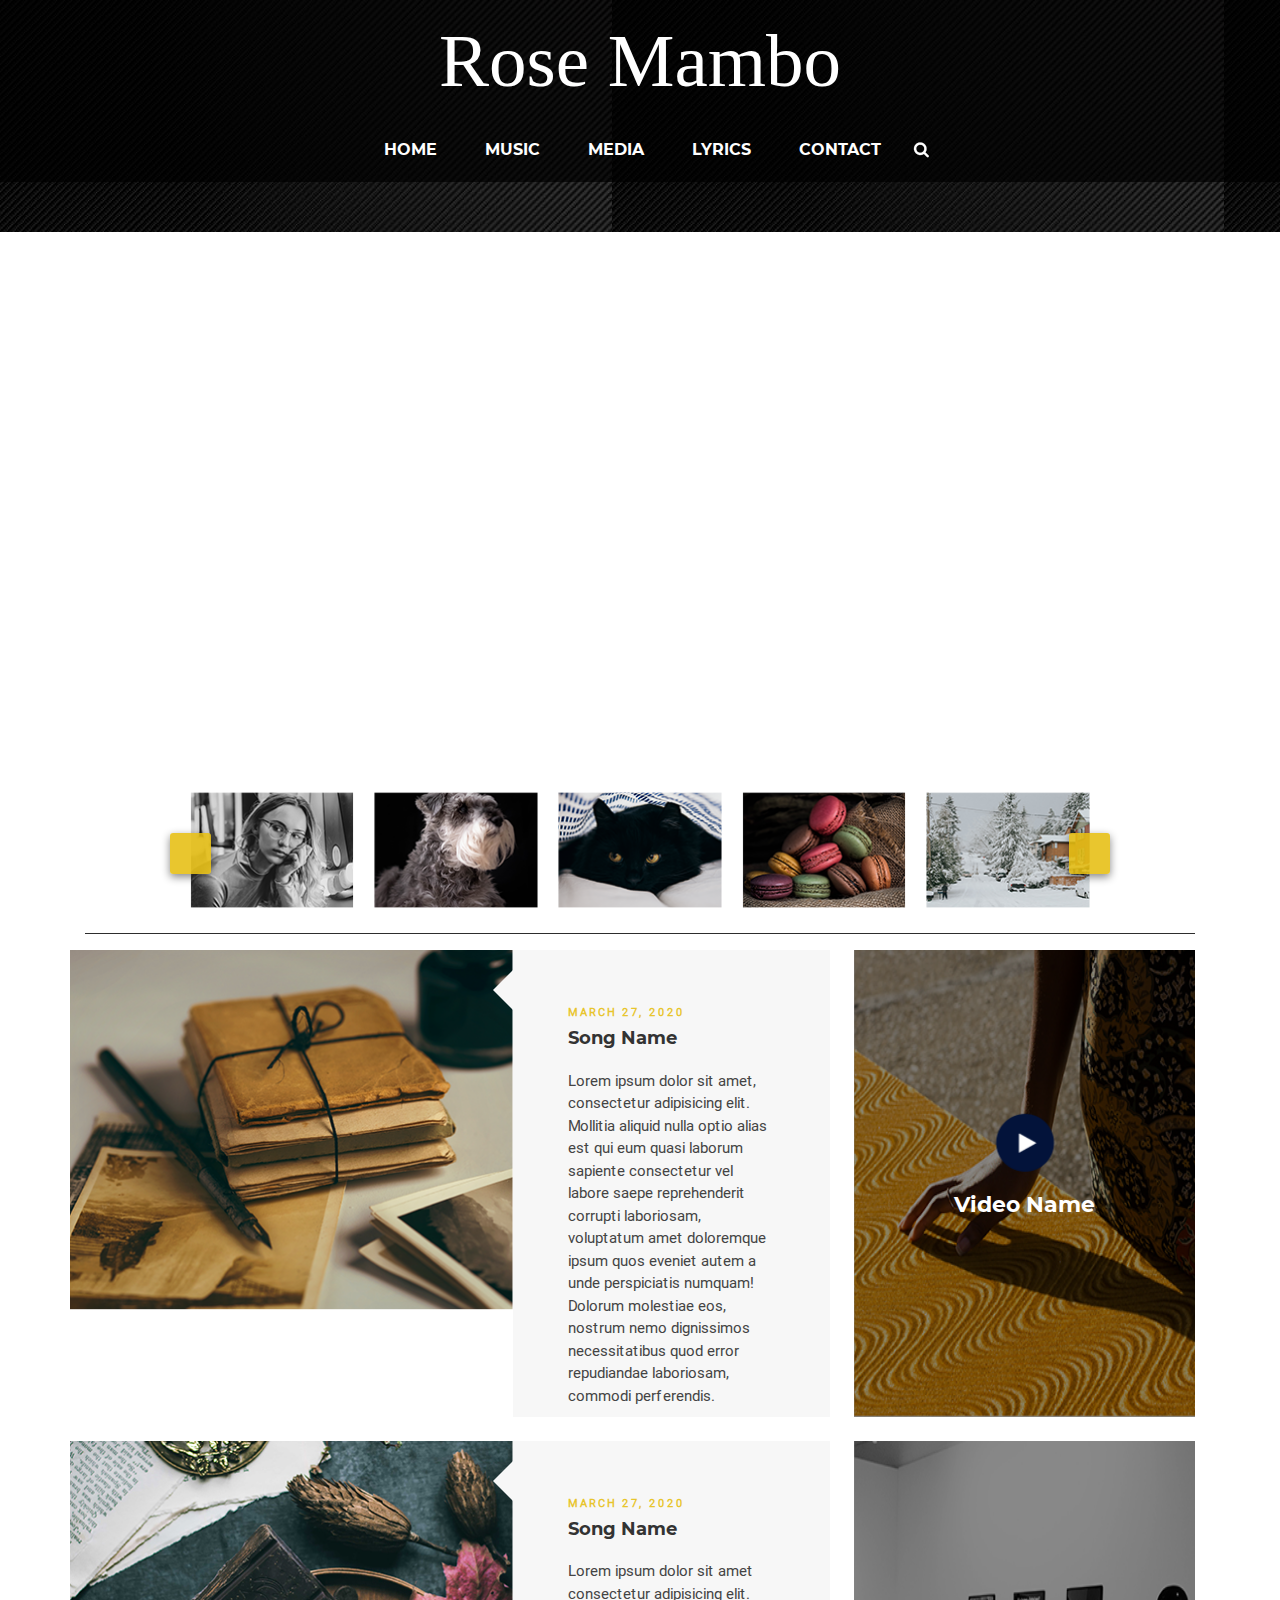
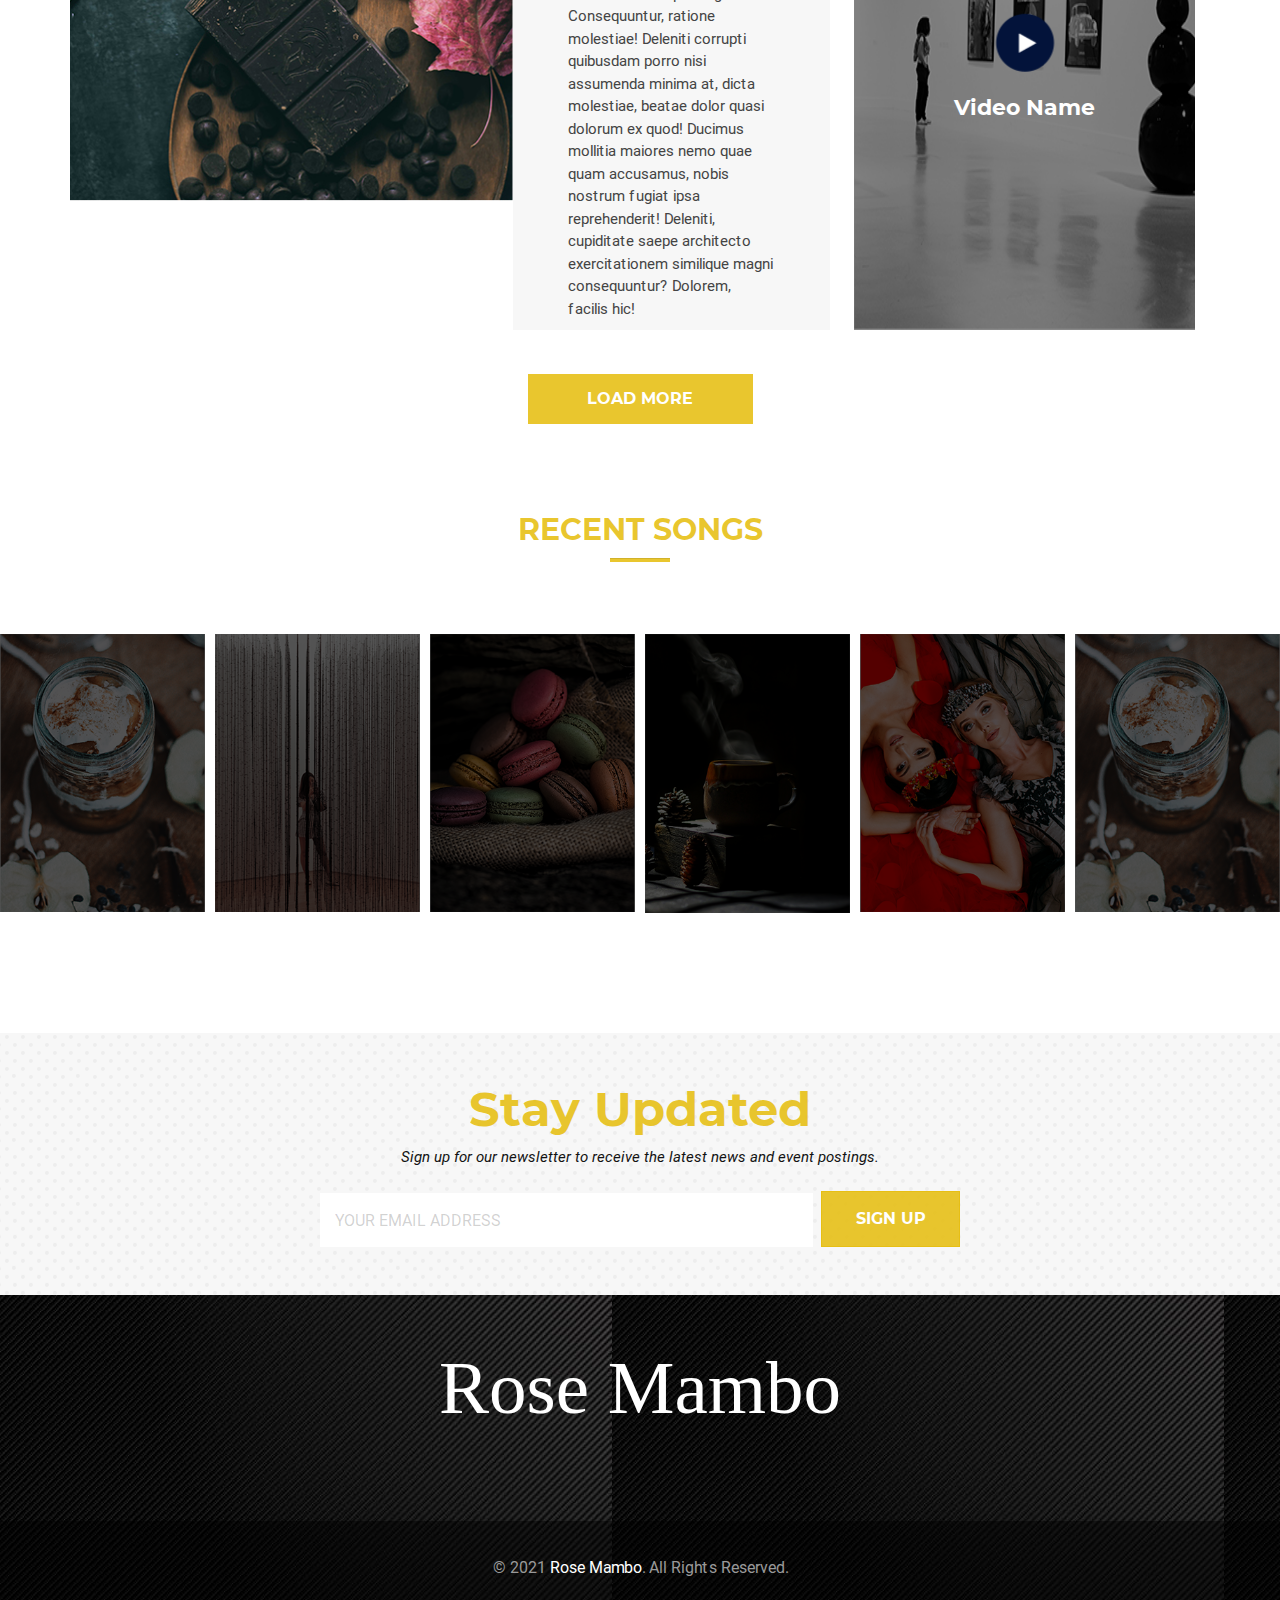
==== commit 3e577708: "Update index.html" ====
--- a/index.html
+++ b/index.html
@@ -154,7 +154,7 @@
                         </div>
                         <div class="col-md-12 col-lg-5 light-bg cus-pd cus-arrow-left">
                             <p><small>march 27, 2020</small></p>
-                            <h3>Song Name</h3>
+                         <a href="article.html"><h3>Song Name</h3></a>
                             <p>
                                 Lorem ipsum dolor sit amet, consectetur adipisicing elit. Mollitia aliquid nulla optio alias est qui eum quasi laborum sapiente consectetur vel labore saepe reprehenderit corrupti laboriosam, voluptatum amet doloremque ipsum quos eveniet autem a unde perspiciatis numquam! Dolorum molestiae eos,
                                 nostrum nemo dignissimos necessitatibus quod error repudiandae laboriosam, commodi perferendis.
--- a/assets/css/style.css
+++ b/assets/css/style.css
@@ -0,0 +1,815 @@
+
+ 
+html, body, div, span, applet, object, iframe,
+h1, h2, h3, h4, h5, h6, p, blockquote, pre,
+a, abbr, acronym, address, big, cite, code,
+del, dfn, em, img, ins, kbd, q, s, samp,
+small, strike, strong, sub, sup, tt, var,
+b, u, i, center,
+dl, dt, dd, ol, ul, li,
+fieldset, form, label, legend,
+table, caption, tbody, tfoot, thead, tr, th, td,
+article, aside, canvas, details, embed,
+figure, figcaption, footer, header, hgroup,
+menu, nav, output, ruby, section, summary,
+time, mark, audio, video {
+  margin: 0;
+  padding: 0; }
+
+@font-face {
+  font-family: "Angeline_Vintage";
+  src: url(../fonts/Angeline_Vintage.ttf); }
+@font-face {
+  font-family: "Montserrat-Bold";
+  src: url(../fonts/Montserrat-Bold.ttf); }
+@font-face {
+  font-family: "Roboto-Regular";
+  src: url(../fonts/Roboto-Regular.ttf); }
+@font-face {
+  font-family: "Roboto-Italic";
+  src: url(../fonts/Roboto-Italic.ttf); }
+body {
+  font-family: "Roboto-Regular";
+  font-size: 16px; }
+
+h1, h2, h3, h4, h5, h6 {
+  font-family: "Montserrat-Bold"; }
+
+.container-fluid {
+  padding: 0; }
+
+.card {
+  border: none;
+  border-radius: 0; }
+  .card img {
+    border-radius: 0; }
+
+header .card a, .vr-gallery a.btn {
+  background-color: #e6be11e0;
+  width: 200px;
+  padding: 12px 0;
+  color: #ffffff;
+  font-family: "Montserrat-Bold";
+  margin-top: 20px;
+  border-radius: 0; }
+  header .card a:hover, .vr-gallery a.btn:hover {
+    background: #ffffff;
+    color: #e6be11e0; }
+
+header {
+  background-image: url(../images/home1.jpg);
+  text-align: center;
+  padding: 20px 0;
+  padding-bottom: 50px; }
+  header .bg-cover {
+    background: rgba(0, 0, 0, 0.7); }
+  header .input-group input {
+    display: none; }
+  header h2.logo {
+    font-size: 75px;
+    font-family: "Angeline_Vintage";
+    color: #ffffff; }
+  header .nav-fill {
+    max-width: 250px; }
+    header .nav-fill a {
+      color: #ffffff; }
+    header .nav-fill li:hover a {
+      color: #e6be11e0; }
+  header .navbar li.nav-item a.nav-link {
+    font-family: "Montserrat-Bold";
+    color: #ffffff;
+    padding-right: 1.5rem;
+    padding-left: 1.5rem; }
+  header .card {
+    color: #ffffff; }
+    header .card p {
+      text-transform: uppercase; }
+    header .card hr {
+      margin-top: 5px;
+      width: 30px;
+      border: 1px solid #e6be11e0; }
+    header .card h2 {
+      font-size: 40px;
+      max-width: 510px;
+      margin: 20px auto; }
+    @media (max-width: 1299px) {
+      header .card h2 {
+        font-size: 24px; }
+      header .card a {
+        width: auto;
+        padding: 8px 15px;
+        font-size: 12px; } }
+    @media (max-width: 767px) {
+      header .card h2 {
+        font-size: 36px; }
+      header .card a {
+        width: auto;
+        padding: 12px 15px;
+        font-size: 16px; } }
+    @media (max-width: 500px) {
+      header .card h2 {
+        font-size: 24px; }
+      header .card a {
+        width: auto;
+        padding: 8px 15px;
+        font-size: 14px; } }
+  header .col-md-3 {
+    text-align: center;
+    padding: 5px 2.5px !important; }
+    header .col-md-3.first {
+      padding-left: 15px !important; }
+    header .col-md-3.last {
+      padding-right: 15px !important; }
+    header .col-md-3 img {
+      max-height: 227px; }
+    header .col-md-3 h5 {
+      position: relative;
+      left: 50%;
+      top: 50%;
+      transform: translate(-50%, -50%); }
+  header .bar1, header .bar2, header .bar3 {
+    width: 25px;
+    height: 2px;
+    background-color: #fff;
+    margin: 5px 0;
+    transition: 0.4s;
+    display: block;
+    position: relative; }
+  header .change .bar1 {
+    -webkit-transform: rotate(-42deg) translate(-2px, 6px);
+    transform: rotate(-42deg) translate(-2px, 6px); }
+  header .change .bar2 {
+    opacity: 0; }
+  header .change .bar3 {
+    -webkit-transform: rotate(46deg) translate(-4px, -8px);
+    transform: rotate(46deg) translate(-4px, -8px); }
+
+.nav-search {
+  display: none;
+  max-width: 600px;
+  width: 100%;
+  margin: 10px 0;
+  padding: 10px;
+  height: auto; }
+
+.toggle-search {
+  margin-top: 12px;
+  cursor: pointer; }
+
+.owl-carousel, .owl-carousel .owl-item {
+  -webkit-tap-highlight-color: transparent;
+  position: relative; }
+
+.owl-carousel {
+  display: none;
+  width: 100%;
+  z-index: 1; }
+
+.owl-carousel .owl-stage {
+  position: relative;
+  -ms-touch-action: pan-Y;
+  touch-action: manipulation;
+  -moz-backface-visibility: hidden; }
+
+.owl-carousel .owl-stage:after {
+  content: ".";
+  display: block;
+  clear: both;
+  visibility: hidden;
+  line-height: 0;
+  height: 0; }
+
+.owl-carousel .owl-stage-outer {
+  position: relative;
+  overflow: hidden;
+  -webkit-transform: translate3d(0, 0, 0); }
+
+.owl-carousel .owl-item, .owl-carousel .owl-wrapper {
+  -webkit-backface-visibility: hidden;
+  -moz-backface-visibility: hidden;
+  -ms-backface-visibility: hidden;
+  -webkit-transform: translate3d(0, 0, 0);
+  -moz-transform: translate3d(0, 0, 0);
+  -ms-transform: translate3d(0, 0, 0); }
+
+.owl-carousel .owl-item {
+  min-height: 1px;
+  float: left;
+  -webkit-backface-visibility: hidden;
+  -webkit-touch-callout: none; }
+
+.owl-carousel .owl-item img {
+  display: block;
+  width: 100%; }
+
+.owl-carousel .owl-dots.disabled, .owl-carousel .owl-nav.disabled {
+  display: none; }
+
+.no-js .owl-carousel, .owl-carousel.owl-loaded {
+  display: block; }
+
+.owl-carousel .owl-dot, .owl-carousel .owl-nav .owl-next, .owl-carousel .owl-nav .owl-prev {
+  cursor: pointer;
+  -webkit-user-select: none;
+  -khtml-user-select: none;
+  -moz-user-select: none;
+  -ms-user-select: none;
+  user-select: none; }
+
+.owl-carousel .owl-nav button.owl-next, .owl-carousel .owl-nav button.owl-prev, .owl-carousel button.owl-dot {
+  background: 0 0;
+  color: inherit;
+  border: none;
+  padding: 0 !important;
+  font: inherit; }
+
+.owl-carousel.owl-loading {
+  opacity: 0;
+  display: block; }
+
+.owl-carousel.owl-hidden {
+  opacity: 0; }
+
+.owl-carousel.owl-refresh .owl-item {
+  visibility: hidden; }
+
+.owl-carousel.owl-drag .owl-item {
+  -ms-touch-action: pan-y;
+  touch-action: pan-y;
+  -webkit-user-select: none;
+  -moz-user-select: none;
+  -ms-user-select: none;
+  user-select: none; }
+
+.owl-carousel.owl-grab {
+  cursor: move;
+  cursor: grab; }
+
+.owl-carousel.owl-rtl {
+  direction: rtl; }
+
+.owl-carousel.owl-rtl .owl-item {
+  float: right; }
+
+.owl-carousel .animated {
+  animation-duration: 1s;
+  animation-fill-mode: both; }
+
+.owl-carousel .owl-animated-in {
+  z-index: 0; }
+
+.owl-carousel .owl-animated-out {
+  z-index: 1; }
+
+.owl-carousel .fadeOut {
+  animation-name: fadeOut; }
+
+@keyframes fadeOut {
+  0% {
+    opacity: 1; }
+  100% {
+    opacity: 0; } }
+.owl-height {
+  transition: height .5s ease-in-out; }
+
+.owl-carousel .owl-item .owl-lazy {
+  opacity: 0;
+  transition: opacity .4s ease; }
+
+.owl-carousel .owl-item .owl-lazy:not([src]), .owl-carousel .owl-item .owl-lazy[src^=""] {
+  max-height: 0; }
+
+.owl-carousel .owl-item img.owl-lazy {
+  transform-style: preserve-3d; }
+
+.owl-carousel .owl-video-wrapper {
+  position: relative;
+  height: 100%;
+  background: #000; }
+
+.owl-carousel .owl-video-play-icon {
+  position: absolute;
+  height: 80px;
+  width: 80px;
+  left: 50%;
+  top: 50%;
+  margin-left: -40px;
+  margin-top: -40px;
+  background: url(owl.video.play.png) no-repeat;
+  cursor: pointer;
+  z-index: 1;
+  -webkit-backface-visibility: hidden;
+  transition: transform .1s ease; }
+
+.owl-carousel .owl-video-play-icon:hover {
+  -ms-transform: scale(1.3, 1.3);
+  transform: scale(1.3, 1.3); }
+
+.owl-carousel .owl-video-playing .owl-video-play-icon, .owl-carousel .owl-video-playing .owl-video-tn {
+  display: none; }
+
+.owl-carousel .owl-video-tn {
+  opacity: 0;
+  height: 100%;
+  background-position: center center;
+  background-repeat: no-repeat;
+  background-size: contain;
+  transition: opacity .4s ease; }
+
+.owl-carousel .owl-video-frame {
+  position: relative;
+  z-index: 1;
+  height: 100%;
+  width: 100%; }
+
+.video-player {
+  padding: 40px 0; }
+  .video-player hr {
+    background-color: #333333;
+    margin-top: 100px; }
+  .video-player .screen {
+    max-height: 500px;
+    width: 100%;
+    height: 100%; }
+    .video-player .screen iframe {
+      width: 100%; }
+  .video-player .play-list {
+    max-width: 900px;
+    margin: 20px auto; }
+  .video-player .owl-stage-outer img {
+    cursor: pointer; }
+  .video-player .owl-nav {
+    margin-top: -75px;
+    display: block !important;
+    left: 0;
+    right: 0;
+    position: relative; }
+    .video-player .owl-nav .owl-prev, .video-player .owl-nav .owl-next {
+      float: left;
+      color: #ffffff !important;
+      background: #e6be11e0 !important;
+      border-radius: 3px;
+      box-shadow: 0px 3px 9px 0px rgba(0, 0, 0, 0.48);
+      width: 41px;
+      height: 41px;
+      margin-left: -20px;
+      font-size: 12px !important; }
+    .video-player .owl-nav .owl-next {
+      right: 0;
+      float: right;
+      margin-right: -20px; }
+
+.light-bg {
+  background: #f7f7f7; }
+
+.vr-gallery p {
+  font-size: 15px;
+  color: #444444; }
+  .vr-gallery p small {
+    font-size: 11px;
+    color: #e6be11e0;
+    text-transform: uppercase;
+    font-weight: 700;
+    letter-spacing: 2px; }
+.vr-gallery .pd-md {
+  padding-left: 0 !important;
+  padding-right: 0 !important;
+  margin-left: 0 !important;
+  margin-right: 0 !important; }
+  .vr-gallery .pd-md img {
+    width: 100%; }
+@media (max-width: 767px) {
+  .vr-gallery .col-md-4 {
+    padding-left: 0 !important;
+    padding-right: 0 !important;
+    margin-left: 0 !important;
+    margin-right: 0 !important; } }
+.vr-gallery h3 {
+  font-size: 18px;
+  color: #333333;
+  margin-top: 5px;
+  margin-bottom: 20px; }
+.vr-gallery .cus-pd {
+  padding: 50px 55px 10px 55px; }
+.vr-gallery .cus-pd2 {
+  padding: 40px 45px 10px 45px; }
+.vr-gallery .card {
+  height: 100%; }
+  .vr-gallery .card img {
+    width: 100%; }
+  .vr-gallery .card .card-img-overlay h5 {
+    font-size: 22px;
+    color: #ffffff; }
+  .vr-gallery .card .card-img-overlay.opacity {
+    background-color: rgba(0, 0, 0, 0.459); }
+.vr-gallery .cus-arrow-left::before, .vr-gallery .cus-arrow-up::before {
+  position: absolute;
+  content: "";
+  border: 20px solid transparent; }
+.vr-gallery .cus-arrow-left::before {
+  border-color: transparent #f7f7f7 transparent transparent;
+  left: 0;
+  margin-left: -40px;
+  top: 20px; }
+@media (max-width: 991px) {
+  .vr-gallery .cus-arrow-left {
+    padding-left: 15px;
+    padding-right: 15px; }
+    .vr-gallery .cus-arrow-left::before {
+      border-width: 15px;
+      border-color: transparent transparent #f7f7f7 transparent;
+      margin-top: -50px;
+      left: 50px; } }
+.vr-gallery .cus-arrow-up::before {
+  border-width: 15px;
+  border-color: transparent transparent #f7f7f7 transparent;
+  margin-top: -70px;
+  left: 20px; }
+.vr-gallery .contact-box {
+  background: #f7f7f7;
+  display: inline-block;
+  max-width: 382px;
+  padding: 40px 55px 40px 55px;
+  position: absolute;
+  left: 0;
+  bottom: 0; }
+  .vr-gallery .contact-box::after {
+    position: absolute;
+    content: "";
+    border: 15px solid transparent;
+    border-color: #e6be11e0;
+    right: 0;
+    top: 0; }
+.vr-gallery a.btn {
+  width: 225px; }
+  .vr-gallery a.btn:hover {
+    background: #f7f7f7; }
+.vr-gallery .play-1 {
+  position: absolute;
+  left: 50%;
+  top: 40%;
+  transform: translate(-50%, -40%); }
+  .vr-gallery .play-1 + h5 {
+    position: absolute;
+    left: 0;
+    right: 0;
+    top: 55%;
+    transform: translateY(-55%); }
+
+.bg-gray {
+  background: #f7f7f7; }
+
+.yu2fvl {
+  z-index: 9999;
+  top: 0; }
+
+.yu2fvl-iframe {
+  display: block;
+  height: 100%;
+  width: 100%;
+  border: 0; }
+
+.yu2fvl-overlay {
+  z-index: 9998;
+  background: #000;
+  opacity: 0.8; }
+
+.yu2fvl-close {
+  position: absolute;
+  top: -20px;
+  right: -20px;
+  color: #fff;
+  border: 0;
+  background: none;
+  cursor: pointer; }
+
+.fh5co-recent-news h2 {
+  font-size: 30px;
+  color: #e6be11e0; }
+.fh5co-recent-news hr {
+  background: #e6be11e0;
+  margin: 10px auto;
+  width: 60px;
+  height: 3px; }
+.fh5co-recent-news .card-img-overlay {
+  background-color: rgba(0, 0, 0, 0.67);
+  transition: all 0.5s;
+  -webkit-transition: all 0.5s;
+  -ms-transition: all 0.5s;
+  -moz-transition: all 0.5s; }
+  .fh5co-recent-news .card-img-overlay .top-area, .fh5co-recent-news .card-img-overlay .bottom-area {
+    display: none; }
+  .fh5co-recent-news .card-img-overlay:hover {
+    background-color: rgba(0, 0, 0, 0); }
+    .fh5co-recent-news .card-img-overlay:hover .top-area, .fh5co-recent-news .card-img-overlay:hover .bottom-area {
+      display: block; }
+.fh5co-recent-news .top-area {
+  background-color: rgba(0, 0, 0, 0.612);
+  position: absolute;
+  display: block;
+  padding: 15px;
+  left: 0;
+  right: 0;
+  top: 0; }
+  .fh5co-recent-news .top-area .fa-heart {
+    color: #777777; }
+.fh5co-recent-news .bottom-area {
+  position: absolute;
+  display: block;
+  padding: 15px;
+  left: 0;
+  right: 0;
+  bottom: 0;
+  font-size: 14px;
+  font-family: "Roboto-Italic";
+  background-color: rgba(0, 0, 0, 0.612); }
+  .fh5co-recent-news .bottom-area h4 {
+    font-size: 16px; }
+
+.stay {
+  background: url(../images/stay-bg.png);
+  background-repeat: repeat; }
+  .stay h2 {
+    font-size: 48px;
+    color: #e6be11e0; }
+  .stay p {
+    font-family: "Roboto-Italic";
+    font-size: 15px;
+    color: #131313; }
+  .stay input {
+    border: none;
+    font-size: 16px;
+    font-family: "Roboto-Regular";
+    padding: 15px;
+    border-radius: 0;
+    height: auto; }
+  .stay ::placeholder {
+    font-family: "Roboto-Regular";
+    color: rgba(19, 19, 19, 0.2); }
+  .stay button {
+    width: 139px;
+    font-family: "Montserrat-Bold";
+    font-size: 16px;
+    padding: 15px 0;
+    margin-top: -2px;
+    border-radius: 0;
+    background: #e6be11e0;
+    border-color: #e6be11e0; }
+    .stay button:hover {
+      background: #06236a;
+      border-color: #06236a; }
+
+footer {
+  background-image: url(../images/home1.jpg); }
+  footer h2.logo {
+    font-size: 75px;
+    font-family: "Angeline_Vintage";
+    color: #ffffff; }
+  footer .nav-fill {
+    max-width: 250px; }
+    footer .nav-fill a {
+      color: #ffffff; }
+    footer .nav-fill li:hover a {
+      color: #e6be11e0; }
+  footer .copyright {
+    padding: 34px 0;
+    background-color: rgba(0, 0, 0, 0.451); }
+    footer .copyright p {
+      color: #999999; }
+
+.article-pg header {
+  padding-bottom: 0; }
+  .article-pg header .bg-cover {
+    padding-bottom: 100px; }
+.article-pg .breadc {
+  max-width: 150px; }
+  .article-pg .breadc .nav-item .nav-link {
+    font-size: 12px;
+    color: #ffffff !important; }
+
+.ar-img-over:hover .card-img-overlay {
+  display: block; }
+.ar-img-over .card-img-overlay {
+  background-color: rgba(0, 0, 0, 0.251);
+  margin: 25px;
+  display: none;
+  padding: 0; }
+  .ar-img-over .card-img-overlay a {
+    display: inline-block;
+    height: 53px;
+    width: 53px;
+    background: #0d131f; }
+
+.date-time a {
+  color: #00000f;
+  font-size: 14px;
+  font-size: "Roboto-Italic";
+  text-decoration: none !important; }
+
+.ar-content {
+  margin-top: -100px;
+  position: relative;
+  z-index: 5; }
+  .ar-content h2 {
+    color: #e6be11e0;
+    font-size: 30px;
+    margin: 15px 0; }
+  .ar-content p {
+    color: #333333;
+    line-height: 1.5;
+    margin: 15px 0; }
+  .ar-content .q-box {
+    background: #e6be11e0;
+    width: 100px; }
+  .ar-content .my-5.media {
+    align-items: stretch; }
+    .ar-content .my-5.media .bbg.media-body {
+      padding: 30px 20px;
+      background: url(../images/quote-bg.png); }
+    .ar-content .my-5.media h5 {
+      font-family: "Roboto-Italic";
+      font-size: 30px;
+      color: #777777; }
+  .ar-content .fs-35 {
+    font-size: 35px; }
+  .ar-content hr {
+    background-color: #e6be11e0;
+    width: 28px;
+    height: 2px; }
+  .ar-content .second-clr {
+    color: #616161; }
+  .ar-content .img-tag {
+    color: #777777;
+    font-size: 12px;
+    margin-bottom: 5px; }
+  .ar-content h3 {
+    color: #e6be11e0;
+    font-size: 18px; }
+  .ar-content .nav-fill {
+    max-width: 280px; }
+    .ar-content .nav-fill a {
+      color: #9e9e9e;
+      font-size: 12px;
+      padding: 0.5rem 0; }
+    .ar-content .nav-fill span {
+      font-size: 18px;
+      color: #9e9e9e; }
+  .ar-content a.btn {
+    width: 130px;
+    padding: 10px 0;
+    background: #e6be11e0;
+    color: #ffffff;
+    border-radius: 0;
+    font-family: "Montserrat-Bold";
+    font-size: 12px;
+    display: block;
+    border-color: #e6be11e0;
+    transition: all 0.5s;
+    -webkit-transition: all 0.5s;
+    -moz-transition: all 0.5s;
+    border-width: 2px; }
+    .ar-content a.btn:hover {
+      background: #ffffff;
+      color: #e6be11e0; }
+
+.comment-section hr {
+  margin-bottom: -1px; }
+.comment-section .media:first-of-type {
+  border-top: 1px solid #e0e0e0; }
+.comment-section .card-img-overlay {
+  background-color: rgba(0, 0, 0, 0.251);
+  margin: 6px;
+  padding: 0; }
+.comment-section h4 {
+  font-size: 16px; }
+.comment-section p {
+  margin-top: 5px; }
+  .comment-section p span {
+    font-size: 12px;
+    color: #777777; }
+  .comment-section p a {
+    font-size: 12px;
+    color: #e6be11e0; }
+.comment-section .both-border {
+  border-top: 1px solid #e0e0e0;
+  border-bottom: 1px solid #e0e0e0; }
+.comment-section .bottom-border {
+  border-bottom: 1px solid #e0e0e0; }
+
+.comment-form input {
+  border-radius: 0;
+  border: none;
+  border-bottom: 1px solid #e0e0e0;
+  padding-left: 0;
+  outline: none !important;
+  box-shadow: none !important;
+  font-size: 14px; }
+.comment-form textarea {
+  box-shadow: none !important;
+  resize: none;
+  border-radius: 0;
+  border: none;
+  border-bottom: 1px solid #e0e0e0;
+  padding-left: 0;
+  min-height: 120px;
+  font-size: 14px; }
+.comment-form ::placeholder {
+  font-family: "Roboto-Regular";
+  color: #bdbdbd; }
+.comment-form hr {
+  margin-bottom: -1px;
+  border-radius: 5px; }
+.comment-form hr.s-br {
+  margin: 0;
+  background: #e0e0e0;
+  border: none;
+  height: 1px;
+  width: 100%; }
+.comment-form button {
+  background: #e6be11e0;
+  font-size: 12px;
+  font-family: "Montserrat-Bold";
+  color: #fff;
+  width: 130px;
+  padding: 8px 0;
+  border-radius: 0; }
+
+.sidebar hr {
+  background: #e6be11e0;
+  width: 32px; }
+.sidebar .card-img.rounded {
+  border-radius: 50% !important;
+  width: 100%;
+  max-width: 200px;
+  height: auto;
+  margin: 40px auto; }
+.sidebar .card.pb-5 {
+  background: url(../images/stay-bg.png); }
+.sidebar .third-clr {
+  color: #777777;
+  font-size: 14px; }
+.sidebar .owl-dots {
+  text-align: center;
+  display: block !important; }
+  .sidebar .owl-dots span {
+    position: relative;
+    height: 9px;
+    width: 9px;
+    display: block;
+    background-color: #e0e0e0;
+    margin: 0 4px;
+    border-radius: 50%; }
+  .sidebar .owl-dots button {
+    box-shadow: none !important;
+    outline: none; }
+  .sidebar .owl-dots .active {
+    box-shadow: none; }
+    .sidebar .owl-dots .active span {
+      background: #e6be11e0; }
+.sidebar .card.bg-gray {
+  padding: 35px; }
+  .sidebar .card.bg-gray hr {
+    background: #e6be11e0; }
+  .sidebar .card.bg-gray p {
+    color: #333333; }
+    .sidebar .card.bg-gray p span {
+      font-size: 14px;
+      color: #777777; }
+.sidebar .nav-fill .nav-item .nav-link {
+  color: #e6be11e0;
+  font-size: 16px; }
+.sidebar .insta-links {
+  margin: 0 -8px; }
+  .sidebar .insta-links .card-img-overlay {
+    background-color: rgba(3, 19, 0, 0.702);
+    margin: 6px;
+    padding: 0;
+    display: none !important; }
+  .sidebar .insta-links .card:hover .card-img-overlay {
+    display: flex !important; }
+  .sidebar .insta-links .col-md-4 {
+    padding: 8px; }
+
+.tranding-posts a {
+  color: #333333;
+  font-size: 16px;
+  text-decoration: none; }
+.tranding-posts p {
+  font-size: 13px;
+  color: #777777; }
+.tranding-posts .media {
+  align-items: stretch; }
+  .tranding-posts .media:hover a {
+    color: #e6be11e0;
+    font-family: "Montserrat-Bold"; }
+
+@media (max-width: 767px) {
+  .mt-md-4 {
+    margin-top: 50px; } }
+@media (max-width: 991px) {
+  .ar-content .col-lg-9 {
+    padding-right: 15px !important; }
+  .ar-content .col-lg-3 {
+    padding-left: 15px !important; } }
+
+/*# sourceMappingURL=style.css.map */
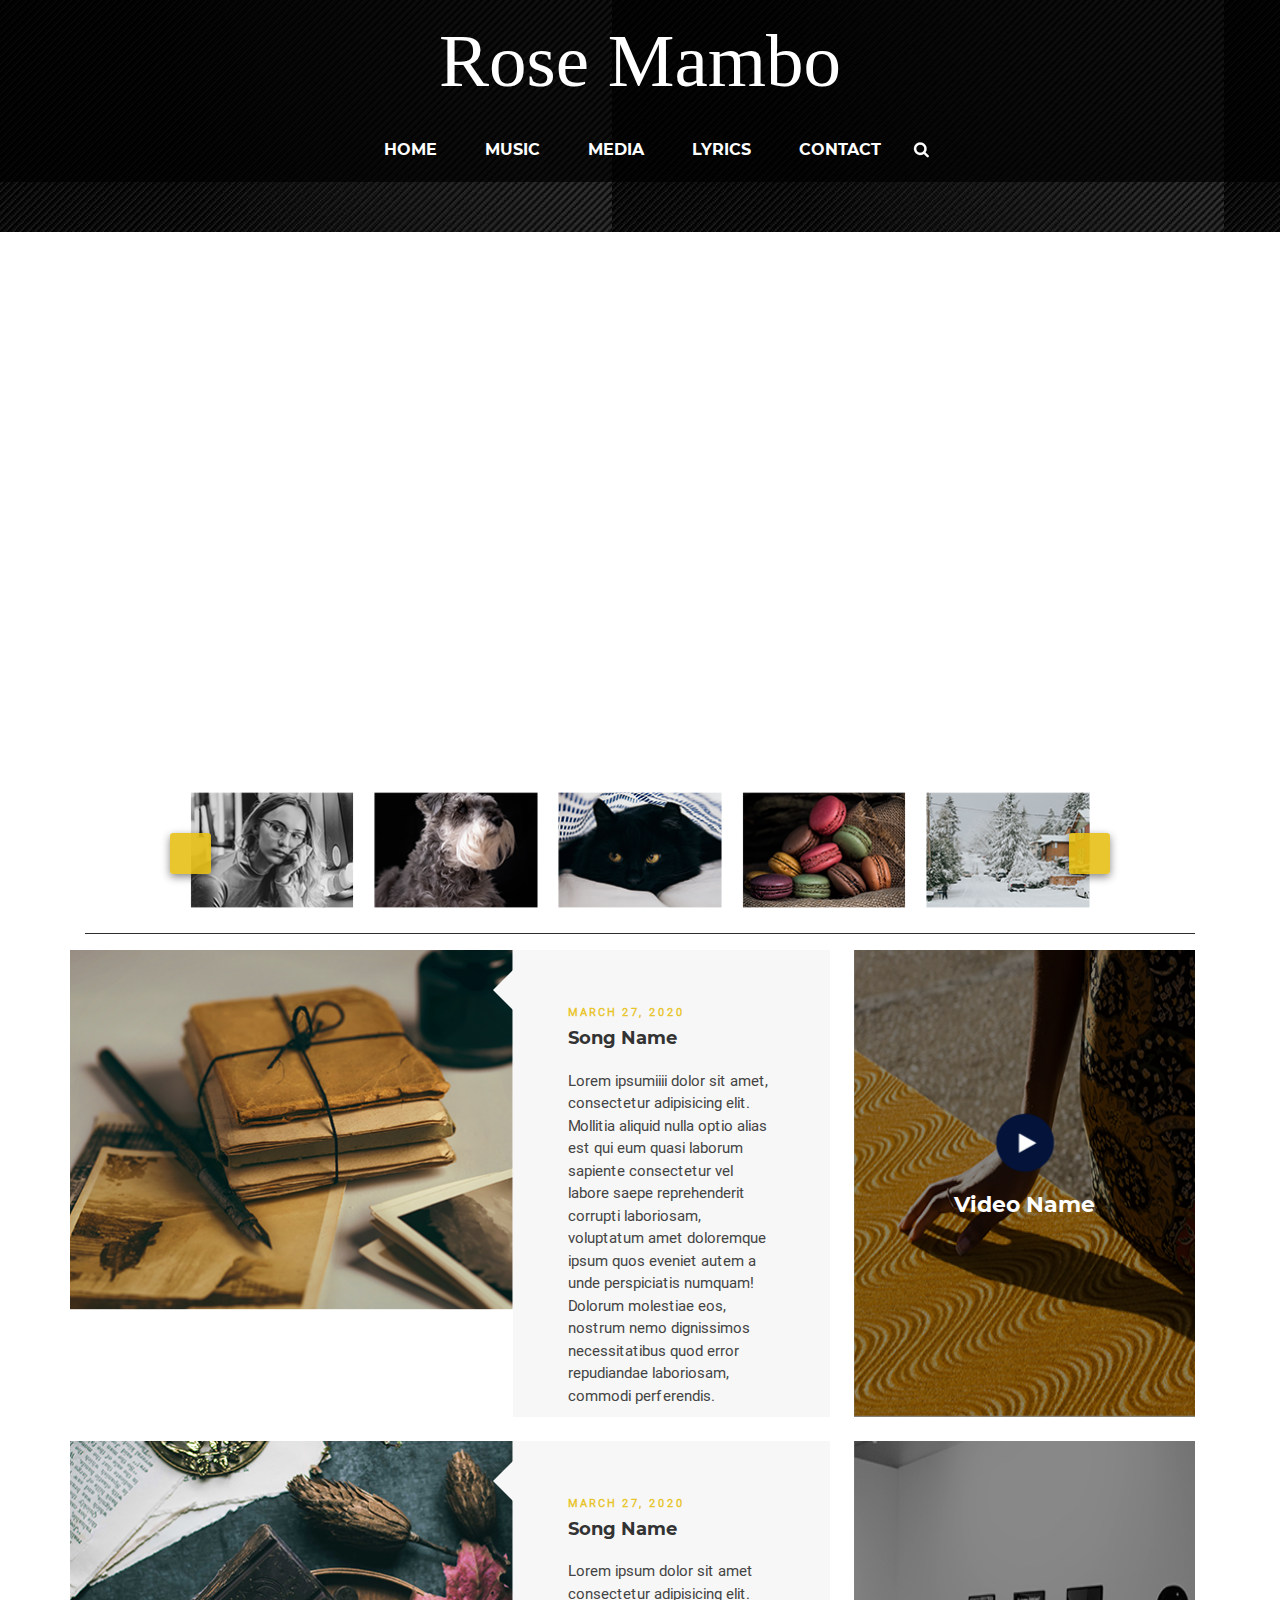
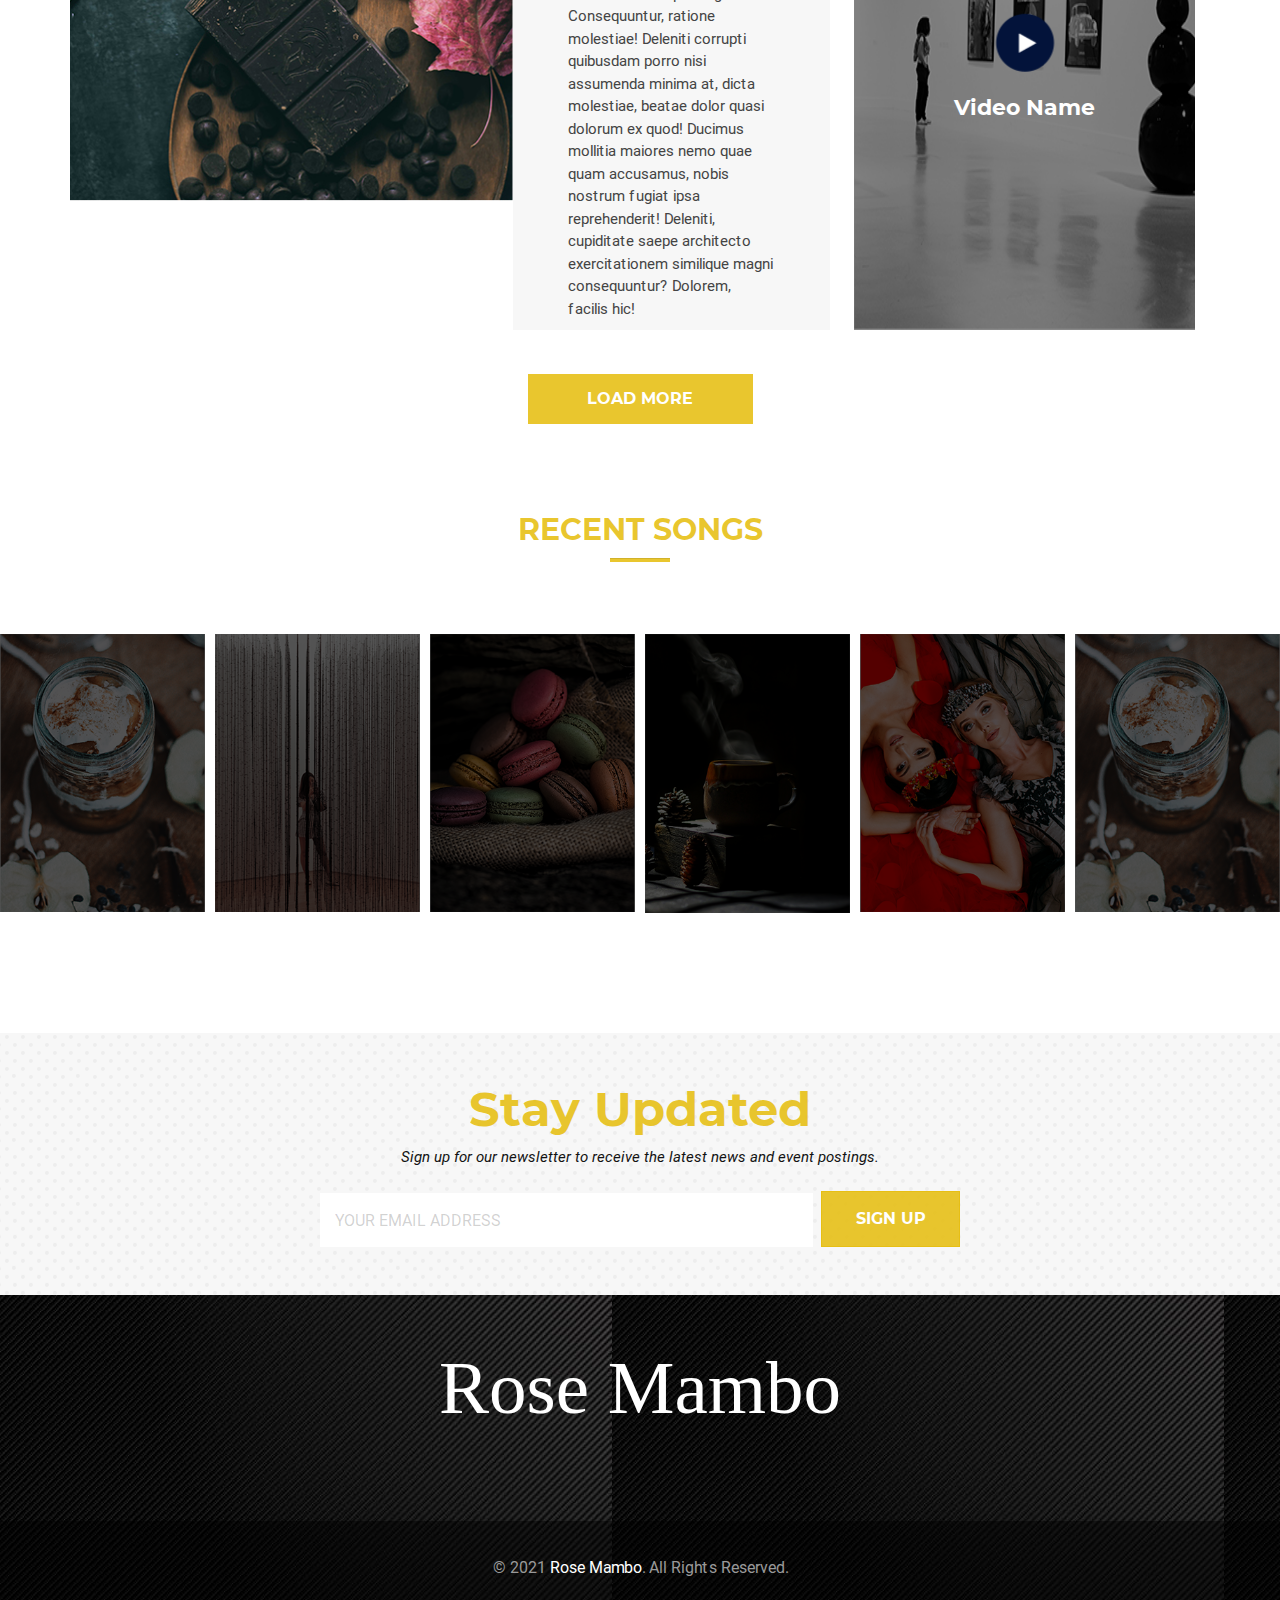
==== commit 1a1f921b: "Update index.html" ====
--- a/index.html
+++ b/index.html
@@ -156,7 +156,7 @@
                             <p><small>march 27, 2020</small></p>
                          <a href="article.html"><h3>Song Name</h3></a>
                             <p>
-                                Lorem ipsum dolor sit amet, consectetur adipisicing elit. Mollitia aliquid nulla optio alias est qui eum quasi laborum sapiente consectetur vel labore saepe reprehenderit corrupti laboriosam, voluptatum amet doloremque ipsum quos eveniet autem a unde perspiciatis numquam! Dolorum molestiae eos,
+                                Lorem ipsumiiii dolor sit amet, consectetur adipisicing elit. Mollitia aliquid nulla optio alias est qui eum quasi laborum sapiente consectetur vel labore saepe reprehenderit corrupti laboriosam, voluptatum amet doloremque ipsum quos eveniet autem a unde perspiciatis numquam! Dolorum molestiae eos,
                                 nostrum nemo dignissimos necessitatibus quod error repudiandae laboriosam, commodi perferendis.
                             </p>
                         </div>
@@ -186,7 +186,7 @@
                         </div>
                         <div class="col-md-12 col-lg-5 light-bg cus-pd cus-arrow-left">
                             <p><small>march 27, 2020</small></p>
-                            <h3>Song Name</h3>
+                            <a href="article.html"><h3>Song Name</h3></a>
                             <p>
                                 Lorem ipsum dolor sit amet consectetur adipisicing elit. Consequuntur, 
                                 ratione molestiae! Deleniti corrupti quibusdam porro nisi assumenda minima at, dicta molestiae, 
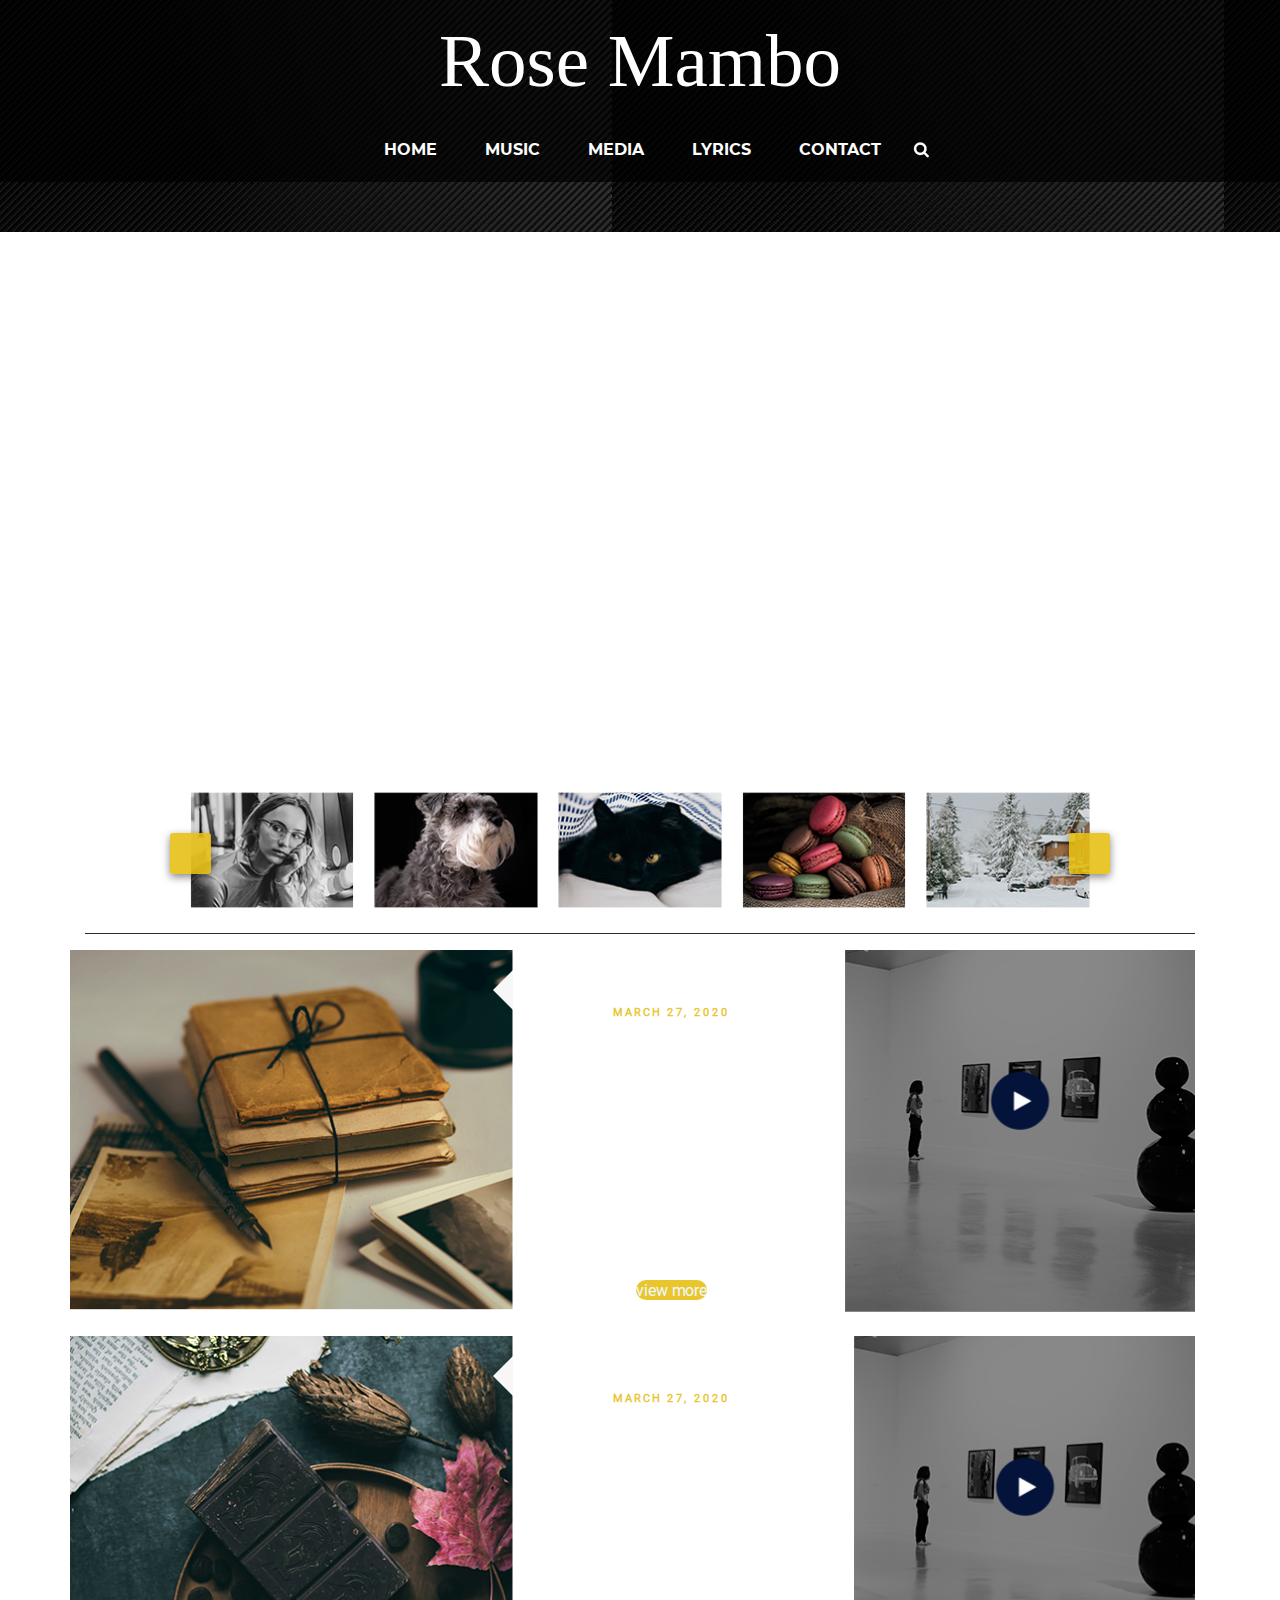
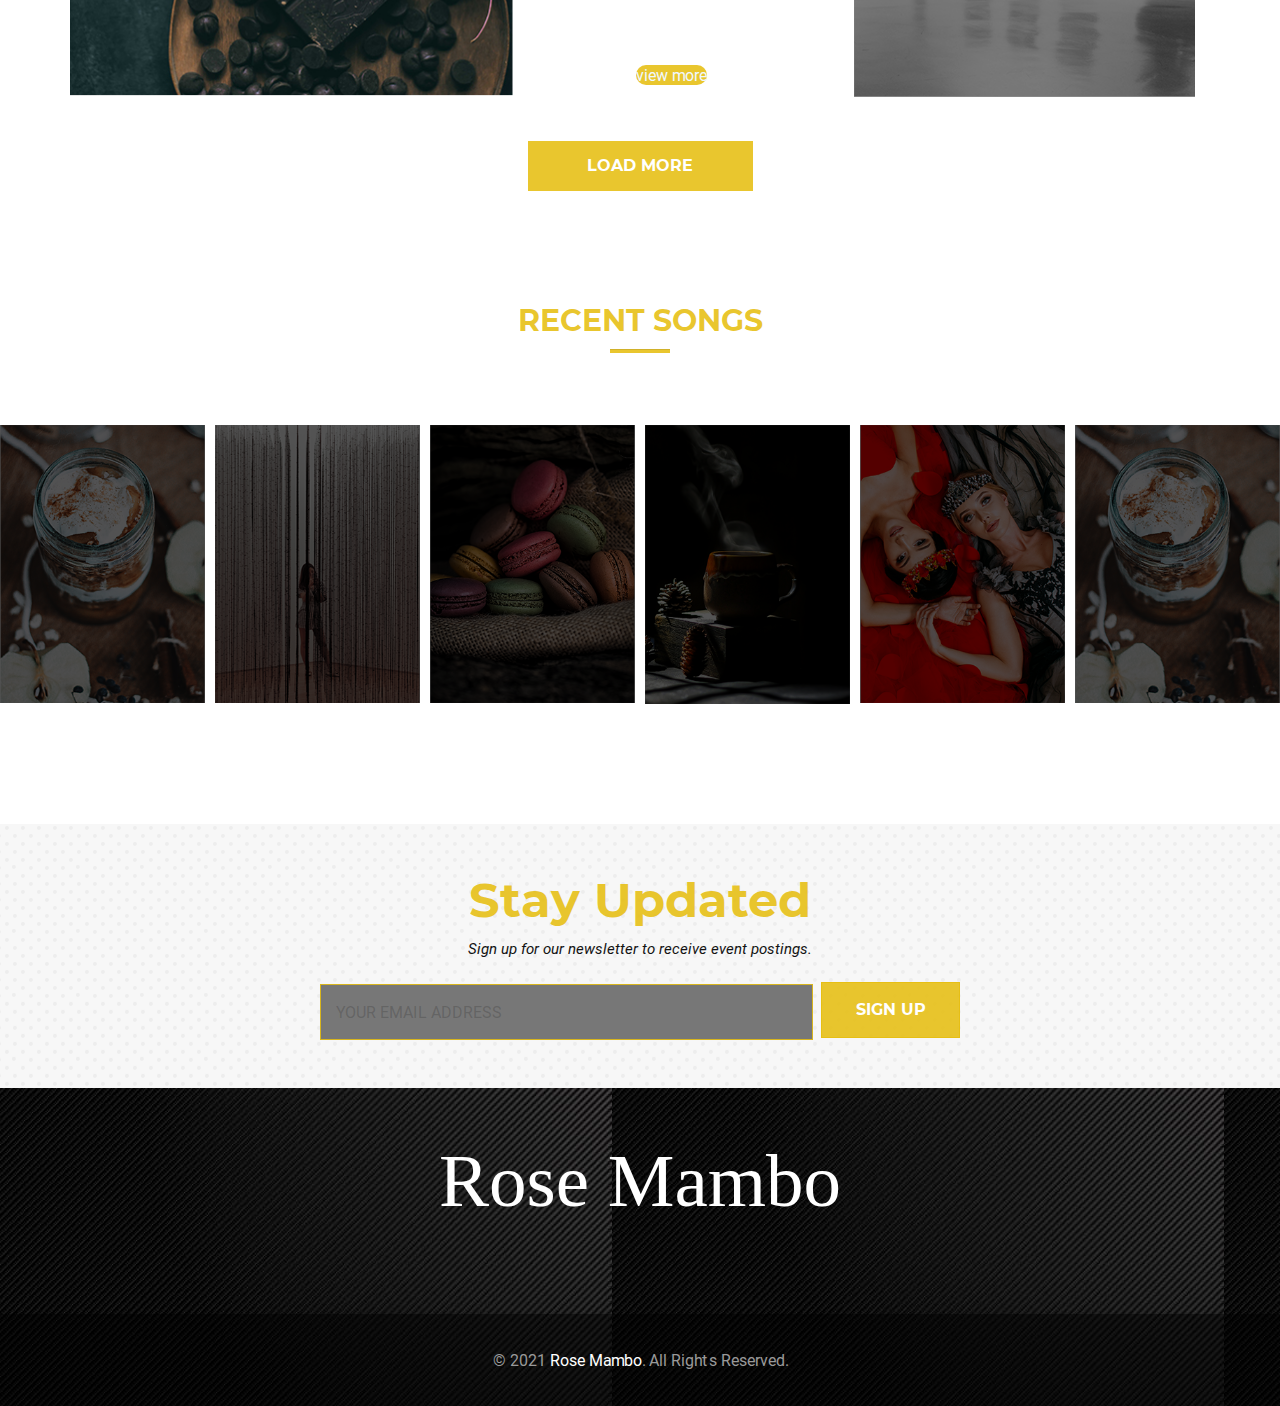
==== commit c130b3bd: "Update index.html" ====
--- a/index.html
+++ b/index.html
@@ -1,8 +1,3 @@
- <!--
-    /   site by Alois K  Musiiwa
-    / aloismusiiwa.epizy.com
-    
-    -->
 <!doctype html>
 <html lang="en">
 
@@ -21,6 +16,14 @@
 
     <title>Rose Mambo</title>
 </head>
+<style>
+    .view{
+        border-radius: 40px;
+        background: #e6be11e0;
+        color: aliceblue;
+        text-decoration: none;
+    }
+</style>
 
 <body>
     <header class="mt-0 pt-0">
@@ -97,12 +100,13 @@
     </header>
 
     <div class="container-fluid video-player">
+        <div class="screen embed-responsive embed-responsive-16by9">
+            <iframe id="screen" src="https://www.youtube.com/embed/iy2sfzbeioo" frameborder="0"
+                allow="accelerometer; autoplay; encrypted-media; gyroscope; picture-in-picture"
+                allowfullscreen></iframe>
+        </div>
         <div class="container">
-            <div class="screen embed-responsive embed-responsive-16by9">
-                <iframe id="screen" src="https://www.youtube.com/embed/iy2sfzbeioo" frameborder="0"
-                    allow="accelerometer; autoplay; encrypted-media; gyroscope; picture-in-picture"
-                    allowfullscreen></iframe>
-            </div>
+            
 
             <div class="play-list">
                 <div class="owl-carousel owl-carousel4 owl-theme">
@@ -152,24 +156,35 @@
                         <div class="col-md-12 col-lg-7 pr-0 pd-md">
                             <img src="assets/images/gallery-img1.png" alt="">
                         </div>
-                        <div class="col-md-12 col-lg-5 light-bg cus-pd cus-arrow-left">
+                        <div class="col-md-12 col-lg-5 dark-bg cus-pd  cus-arrow-left text-center ">
                             <p><small>march 27, 2020</small></p>
-                         <a href="article.html"><h3>Song Name</h3></a>
-                            <p>
-                                Lorem ipsumiiii dolor sit amet, consectetur adipisicing elit. Mollitia aliquid nulla optio alias est qui eum quasi laborum sapiente consectetur vel labore saepe reprehenderit corrupti laboriosam, voluptatum amet doloremque ipsum quos eveniet autem a unde perspiciatis numquam! Dolorum molestiae eos,
-                                nostrum nemo dignissimos necessitatibus quod error repudiandae laboriosam, commodi perferendis.
-                            </p>
-                        </div>
-                    </div>
-                </div>
-
-                <div class="col-md-4 pl-4 mb-4">
+                            
+                            <p style="color: white;">
+                                 Song Name: Lujulile</p>
+                                 &nbsp;
+                                <p style="color: white;">Artist:  Rose Mambo</p> 
+                                 &nbsp;
+                                 &nbsp;
+                                <p style="color: white;">Directed by: Blaqs</p> 
+                                 
+                                 &nbsp;
+                                <p style="color: white;">Producer: J Tamuka</p> 
+                                 &nbsp;
+                                <p style="color: white;">Song Lyrics</p> 
+                                 &nbsp;
+                                <p style="color: white;">[Not Yet Available]</p> 
+                            
+                            <a href="lyrics.html" class=" view">view more</a>
+                        </div>
+                    </div>
+                </div>
+
+                <div class="col-md-4  mb-4">
                     <div class="card">
-                        <img class="card-img h-100" src="assets/images/video-cover1.jpg" alt="">
+                        <img class="card-img h-100" src="assets/images/video-cover2.jpg" alt="">
                         <div class="card-img-overlay opacity text-center">
                             <a class="play-1" href="https://www.youtube.com/watch?v=hvS6BbZaitw"><img
                                     src="assets/images/play-icon.png" alt=""></a>
-                            <h5 class="card-title">Video Name</h5>
 
                         </div>
                     </div>
@@ -184,16 +199,25 @@
                         <div class="col-md-12 col-lg-7 pr-0 pd-md">
                             <img src="assets/images/gallery-img4.jpg" alt="">
                         </div>
-                        <div class="col-md-12 col-lg-5 light-bg cus-pd cus-arrow-left">
+                        <div class="col-md-12 col-lg-5 dark-bg cus-pd  cus-arrow-left text-center ">
                             <p><small>march 27, 2020</small></p>
-                            <a href="article.html"><h3>Song Name</h3></a>
-                            <p>
-                                Lorem ipsum dolor sit amet consectetur adipisicing elit. Consequuntur, 
-                                ratione molestiae! Deleniti corrupti quibusdam porro nisi assumenda minima at, dicta molestiae, 
-                                beatae dolor quasi dolorum ex quod! Ducimus mollitia maiores nemo quae quam accusamus, nobis nostrum 
-                                fugiat ipsa reprehenderit! Deleniti,
-                                 cupiditate saepe architecto exercitationem similique magni consequuntur? Dolorem, facilis hic!
-                            </p>
+                            
+                            <p style="color: white;">
+                                 Song Name: Lujulile</p>
+                                 &nbsp;
+                                <p style="color: white;">Artist:  Rose Mambo</p> 
+                                 &nbsp;
+                                 &nbsp;
+                                <p style="color: white;">Directed by: Blaqs</p> 
+                                 
+                                 &nbsp;
+                                <p style="color: white;">Producer: J Tamuka</p> 
+                                 &nbsp;
+                                <p style="color: white;">Song Lyrics</p> 
+                                 &nbsp;
+                                <p style="color: white;">[Not Yet Available]</p> 
+                            
+                            <a href="lyrics.html" class=" view">view more</a>
                         </div>
                     </div>
                 </div>
@@ -204,7 +228,6 @@
                         <div class="card-img-overlay opacity text-center">
                             <a class="play-1" href="https://www.youtube.com/watch?v=hvS6BbZaitw"><img
                                     src="assets/images/play-icon.png" alt=""></a>
-                            <h5 class="card-title">Video Name</h5>
 
                         </div>
                     </div>
@@ -220,7 +243,8 @@
     </div>
 
 
-    <div class="container-fluid fh5co-recent-news mt-5 pb-5">
+    <div class="container-fluid fh5co-recent-news mt-5 pb-5 songs">
+        &nbsp;
         <h2 class="text-uppercase text-center">Recent Songs</h2>
         <hr class="mx-auto" />
 
@@ -367,9 +391,9 @@
 
     <div class="container-fluid jumbotron-fluid stay mt-5 pt-5 pb-5">
         <h2 class="text-center">Stay Updated</h2>
-        <p class="text-center mt-2">Sign up for our newsletter to receive the latest news and event postings.</p>
+        <p class="text-center mt-2">Sign up for our newsletter to receive event postings.</p>
         <div class="input-group mt-4 mx-auto" style="max-width: 640px">
-            <input type="email" class="form-control" placeholder="YOUR EMAIL ADDRESS">
+            <input type="email"style="border: 1px solid #e6be11e0;background:#777777;" class="form-control" placeholder="YOUR EMAIL ADDRESS">
             <div class="">
                 <button class="btn btn-success ml-2" type="submit">SIGN UP</button>
             </div>
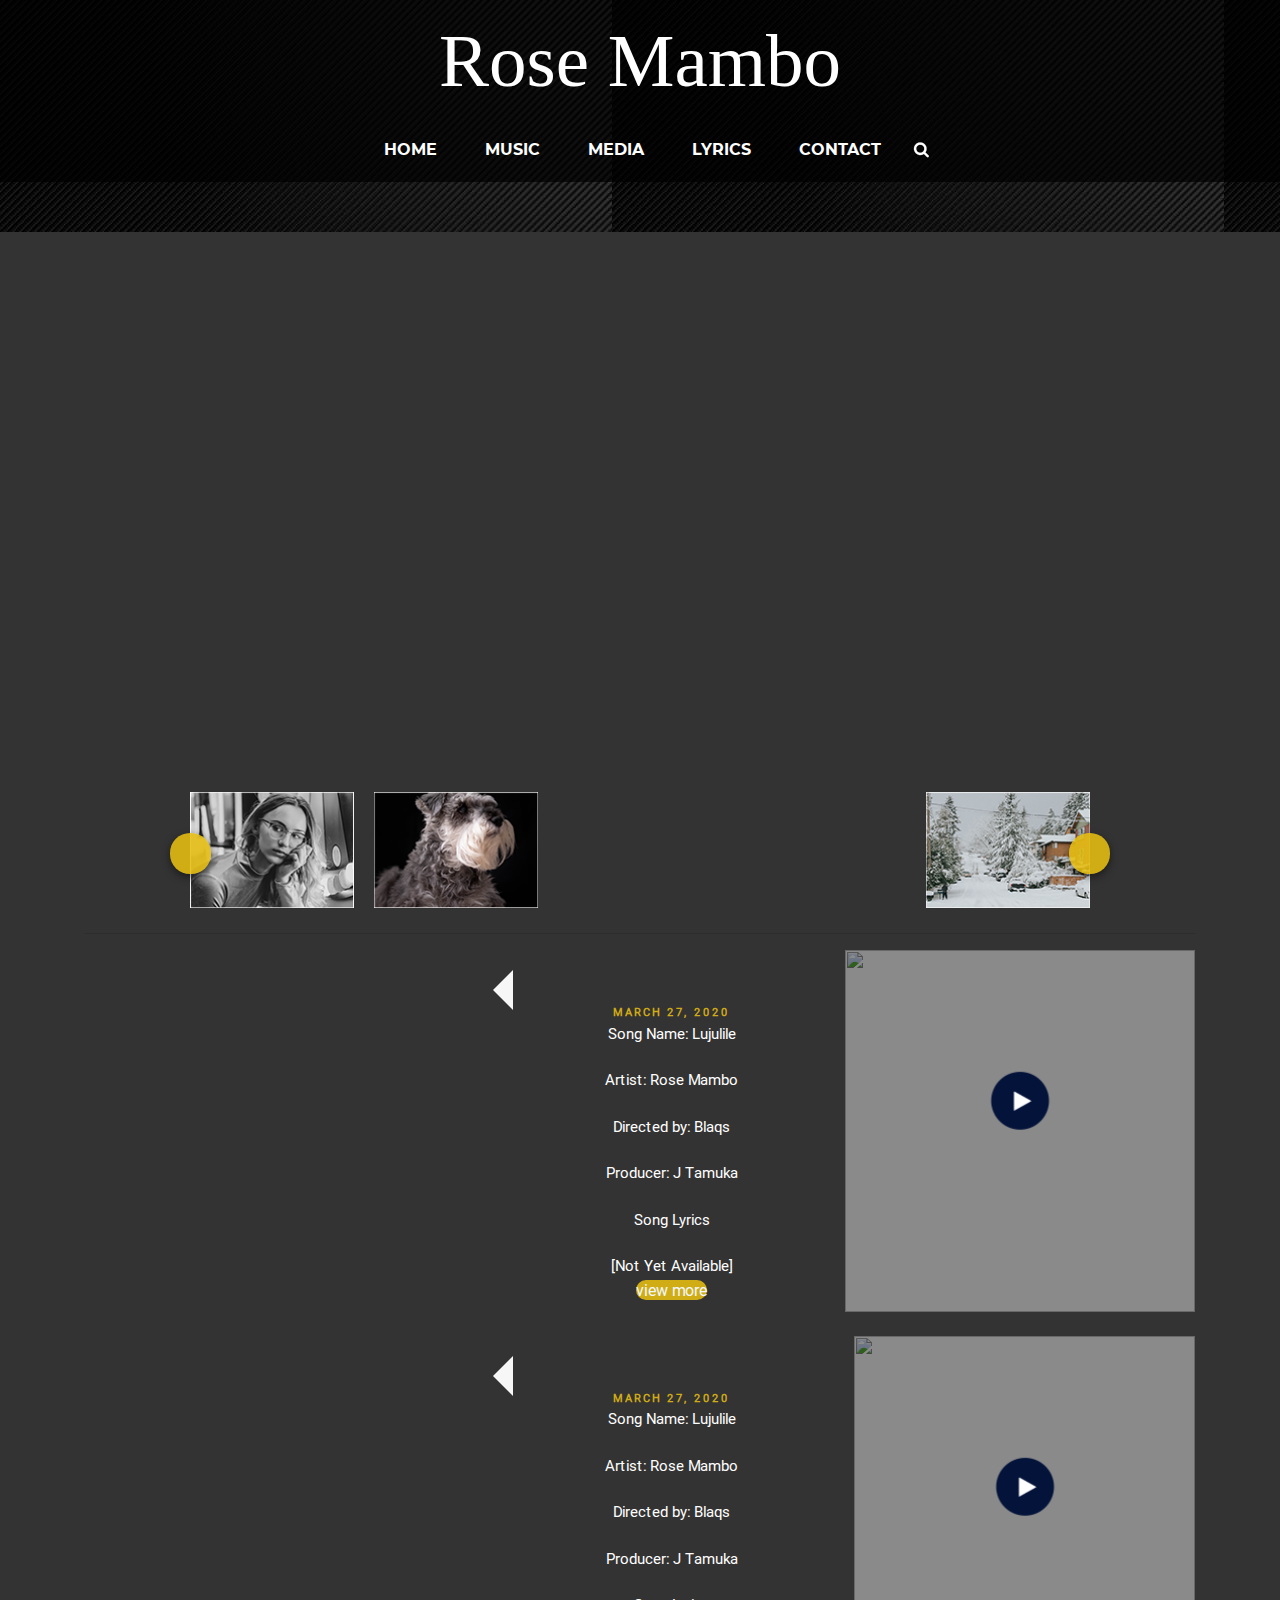
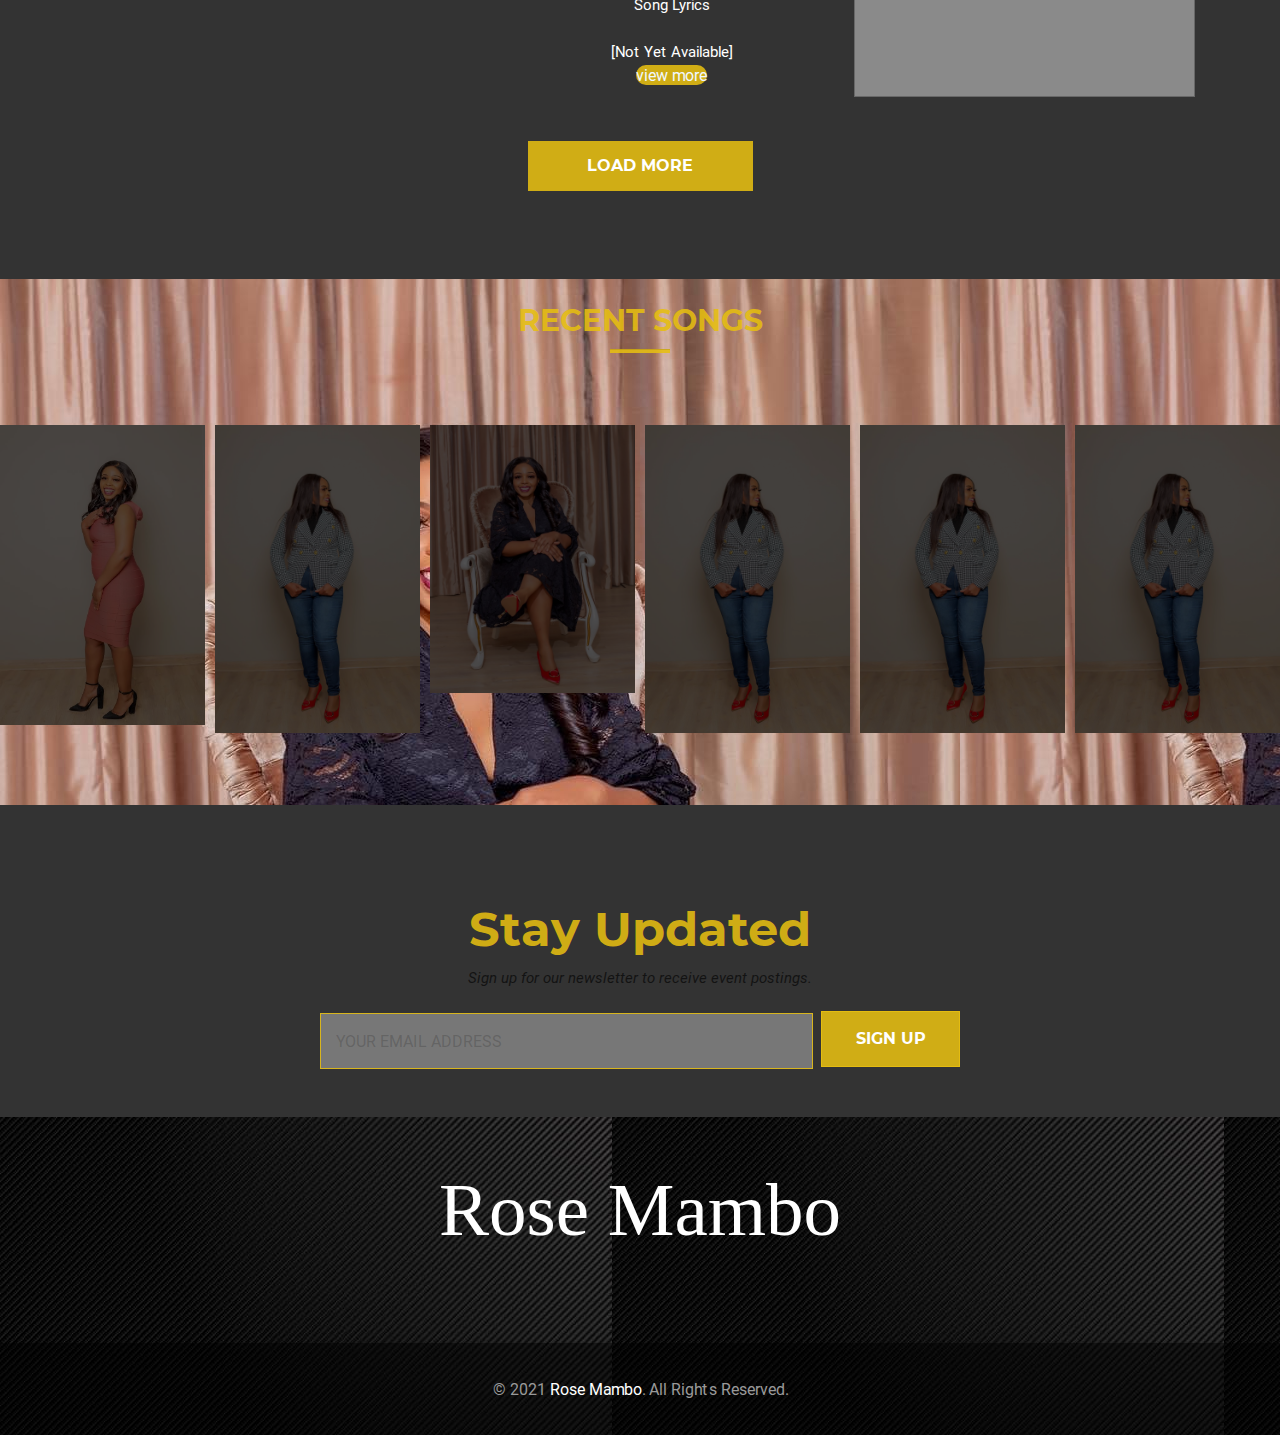
==== commit c5d94b8f: "Update index.html" ====
--- a/index.html
+++ b/index.html
@@ -112,13 +112,13 @@
                 <div class="owl-carousel owl-carousel4 owl-theme">
                     <div>
                         <div class="card"> <img class="card-img link-img"
-                                data-link="https://www.youtube.com/embed/hvS6BbZaitw" src="assets/images/play1.png"
+                                data-link="https://www.youtube.com/embed/hvS6BbZaitw" src="assets/images/lulu.jpg"
                                 alt="">
                         </div>
                     </div>
                     <div>
                         <div class="card"> <img class="card-img link-img"
-                                data-link="https://www.youtube.com/embed/hvS6BbZaitw" src="assets/images/play2.png"
+                                data-link="https://www.youtube.com/embed/hvS6BbZaitw" src="assets/images/luuu.jpg"
                                 alt="">
 
                         </div>
@@ -154,7 +154,7 @@
                 <div class="col-md-8 mb-4">
                     <div class="row">
                         <div class="col-md-12 col-lg-7 pr-0 pd-md">
-                            <img src="assets/images/gallery-img1.png" alt="">
+                            <img src="assets/images/lujulile.jpeg" alt="">
                         </div>
                         <div class="col-md-12 col-lg-5 dark-bg cus-pd  cus-arrow-left text-center ">
                             <p><small>march 27, 2020</small></p>
@@ -181,7 +181,7 @@
 
                 <div class="col-md-4  mb-4">
                     <div class="card">
-                        <img class="card-img h-100" src="assets/images/video-cover2.jpg" alt="">
+                        <img class="card-img h-100" src="assets/images/lulu.jpg" alt="">
                         <div class="card-img-overlay opacity text-center">
                             <a class="play-1" href="https://www.youtube.com/watch?v=hvS6BbZaitw"><img
                                     src="assets/images/play-icon.png" alt=""></a>
@@ -197,7 +197,7 @@
                 <div class="col-md-8 mb-4">
                     <div class="row">
                         <div class="col-md-12 col-lg-7 pr-0 pd-md">
-                            <img src="assets/images/gallery-img4.jpg" alt="">
+                            <img src="assets/images/ezintaben.jpg" alt="">
                         </div>
                         <div class="col-md-12 col-lg-5 dark-bg cus-pd  cus-arrow-left text-center ">
                             <p><small>march 27, 2020</small></p>
@@ -224,7 +224,7 @@
 
                 <div class="col-md-4 pl-4 mb-4">
                     <div class="card">
-                        <img class="card-img h-100" src="assets/images/video-cover2.jpg" alt="">
+                        <img class="card-img h-100" src="assets/images/another2.PNG" alt="">
                         <div class="card-img-overlay opacity text-center">
                             <a class="play-1" href="https://www.youtube.com/watch?v=hvS6BbZaitw"><img
                                     src="assets/images/play-icon.png" alt=""></a>
@@ -252,16 +252,16 @@
             <div class="owl-carousel owl-carousel5 owl-theme">
                 <div>
 
-                    <div class="card"> <img class="card-img link-img" src="assets/images/news6.png" alt="">
-                        <div class="card-img-overlay">
-                            <div class="top-area"><a href="#" class="text-center d-block"><i
-                                        class="far fa-heart"></i></a></div>
-                            <div class="bottom-area">
-                                <div class="row">
-                                    <div class="col-5 pr-0 text-white">
-                                        <a href="#" class="text-white"> <i class="fab fa-apple"></i> Itunes</a>
-                                    </div>
-                                    <div class="col  pl-0   text-right"><a href="#" class="text-white"> June 3, 2019
+                    <div class="card"> <img class="card-img link-img" src="assets/images/img4.JPG" alt="">
+                        <div class="card-img-overlay">
+                            <div class="top-area"><a href="#" class="text-center d-block"><i
+                                        class="far fa-heart"></i></a></div>
+                            <div class="bottom-area">
+                                <div class="row">
+                                    <div class="col-5 pr-0 text-white">
+                                        <a href="#" class="text-white"> <i class="fab fa-apple"></i> Itunes</a>
+                                    </div>
+                                    <div class="col  pl-0   text-right"><a href="#" class="text-white"> Amazon
                                             &nbsp;  <i class="fab fa-amazon"></i></a></div>
                                 </div>
                                 <h4 class="text-white mt-2">Song Name</h4>
@@ -271,16 +271,16 @@
                     </div>
                 </div>
                 <div>
-                    <div class="card"> <img class="card-img link-img" src="assets/images/news2.png" alt="">
-                        <div class="card-img-overlay">
-                            <div class="top-area"><a href="#" class="text-center d-block"><i
-                                        class="far fa-heart"></i></a></div>
-                            <div class="bottom-area">
-                                <div class="row">
-                                    <div class="col-5 pr-0 text-white">
-                                        <a href="#" class="text-white"> <i class="fab fa-apple"></i> Itunes</a>
-                                    </div>
-                                    <div class="col  pl-0   text-right"><a href="#" class="text-white"> June 3, 2019
+                    <div class="card"> <img class="card-img link-img" src="assets/images/img3.JPG" alt="">
+                        <div class="card-img-overlay">
+                            <div class="top-area"><a href="#" class="text-center d-block"><i
+                                        class="far fa-heart"></i></a></div>
+                            <div class="bottom-area">
+                                <div class="row">
+                                    <div class="col-5 pr-0 text-white">
+                                        <a href="#" class="text-white"> <i class="fab fa-apple"></i> Itunes</a>
+                                    </div>
+                                    <div class="col  pl-0   text-right"><a href="#" class="text-white"> Amazon
                                             &nbsp;  <i class="fab fa-amazon"></i></a></div>
                                 </div>
                                 <h4 class="text-white mt-2">Song Name</h4>
@@ -291,16 +291,16 @@
                     </div>
                 </div>
                 <div>
-                    <div class="card"> <img class="card-img link-img" src="assets/images/news3.png" alt="">
-                        <div class="card-img-overlay">
-                            <div class="top-area"><a href="#" class="text-center d-block"><i
-                                        class="far fa-heart"></i></a></div>
-                            <div class="bottom-area">
-                                <div class="row">
-                                    <div class="col-5 pr-0 text-white">
-                                        <a href="#" class="text-white"> <i class="fab fa-apple"></i> Itunes</a>
-                                    </div>
-                                    <div class="col  pl-0   text-right"><a href="#" class="text-white"> June 3, 2019
+                    <div class="card"> <img class="card-img link-img" src="assets/images/img2.JPG" alt="">
+                        <div class="card-img-overlay">
+                            <div class="top-area"><a href="#" class="text-center d-block"><i
+                                        class="far fa-heart"></i></a></div>
+                            <div class="bottom-area">
+                                <div class="row">
+                                    <div class="col-5 pr-0 text-white">
+                                        <a href="#" class="text-white"> <i class="fab fa-apple"></i> Itunes</a>
+                                    </div>
+                                    <div class="col  pl-0   text-right"><a href="#" class="text-white"> Amazon
                                             &nbsp;  <i class="fab fa-amazon"></i></a></div>
                                 </div>
                                 <h4 class="text-white mt-2">Song Name</h4>
@@ -310,16 +310,16 @@
                     </div>
                 </div>
                 <div>
-                    <div class="card"> <img class="card-img link-img" src="assets/images/news4.png" alt="">
-                        <div class="card-img-overlay">
-                            <div class="top-area"><a href="#" class="text-center d-block"><i
-                                        class="far fa-heart"></i></a></div>
-                            <div class="bottom-area">
-                                <div class="row">
-                                    <div class="col-5 pr-0 text-white">
-                                        <a href="#" class="text-white"> <i class="fab fa-apple"></i> Itunes</a>
-                                    </div>
-                                    <div class="col  pl-0   text-right"><a href="#" class="text-white"> June 3, 2019
+                    <div class="card"> <img class="card-img link-img" src="assets/images/img3.JPG" alt="">
+                        <div class="card-img-overlay">
+                            <div class="top-area"><a href="#" class="text-center d-block"><i
+                                        class="far fa-heart"></i></a></div>
+                            <div class="bottom-area">
+                                <div class="row">
+                                    <div class="col-5 pr-0 text-white">
+                                        <a href="#" class="text-white"> <i class="fab fa-apple"></i> Itunes</a>
+                                    </div>
+                                    <div class="col  pl-0   text-right"><a href="#" class="text-white"> Amazon
                                             &nbsp;  <i class="fab fa-amazon"></i></a></div>
                                 </div>
                                 <h4 class="text-white mt-2">Song Name</h4>
@@ -329,16 +329,16 @@
                     </div>
                 </div>
                 <div>
-                    <div class="card"> <img class="card-img link-img" src="assets/images/news5.png" alt="">
-                        <div class="card-img-overlay">
-                            <div class="top-area"><a href="#" class="text-center d-block"><i
-                                        class="far fa-heart"></i></a></div>
-                            <div class="bottom-area">
-                                <div class="row">
-                                    <div class="col-5 pr-0 text-white">
-                                        <a href="#" class="text-white"> <i class="fab fa-apple"></i> Itunes</a>
-                                    </div>
-                                    <div class="col  pl-0   text-right"><a href="#" class="text-white"> June 3, 2019
+                    <div class="card"> <img class="card-img link-img" src="assets/images/img3.JPG" alt="">
+                        <div class="card-img-overlay">
+                            <div class="top-area"><a href="#" class="text-center d-block"><i
+                                        class="far fa-heart"></i></a></div>
+                            <div class="bottom-area">
+                                <div class="row">
+                                    <div class="col-5 pr-0 text-white">
+                                        <a href="#" class="text-white"> <i class="fab fa-apple"></i> Itunes</a>
+                                    </div>
+                                    <div class="col  pl-0   text-right"><a href="#" class="text-white"> Amazon
                                             &nbsp;  <i class="fab fa-amazon"></i></a></div>
                                 </div>
                                 <h4 class="text-white mt-2">Song Name</h4>
@@ -348,16 +348,16 @@
                     </div>
                 </div>
                 <div>
-                    <div class="card"> <img class="card-img link-img" src="assets/images/news6.png" alt="">
-                        <div class="card-img-overlay">
-                            <div class="top-area"><a href="#" class="text-center d-block"><i
-                                        class="far fa-heart"></i></a></div>
-                            <div class="bottom-area">
-                                <div class="row">
-                                    <div class="col-5 pr-0 text-white">
-                                        <a href="#" class="text-white"> <i class="fab fa-apple"></i> Itunes</a>
-                                    </div>
-                                    <div class="col  pl-0   text-right"><a href="#" class="text-white"> June 3, 2019
+                    <div class="card"> <img class="card-img link-img" src="assets/images/img3.JPG" alt="">
+                        <div class="card-img-overlay">
+                            <div class="top-area"><a href="#" class="text-center d-block"><i
+                                        class="far fa-heart"></i></a></div>
+                            <div class="bottom-area">
+                                <div class="row">
+                                    <div class="col-5 pr-0 text-white">
+                                        <a href="#" class="text-white"> <i class="fab fa-apple"></i> Itunes</a>
+                                    </div>
+                                    <div class="col  pl-0   text-right"><a href="#" class="text-white"> Amazon
                                             &nbsp; 6 <i class="fab fa-amazon"></i></a></div>
                                 </div>
                                 <h4 class="text-white mt-2">Song Name</h4>
@@ -367,7 +367,7 @@
                     </div>
                 </div>
                 <div>
-                    <div class="card"> <img class="card-img link-img" src="assets/images/news4.png" alt="">
+                    <div class="card"> <img class="card-img link-img" src="assets/images/img3.JPG" alt="">
                         <div class="card-img-overlay">
                             <div class="top-area"><a href="#" class="text-center d-block"><i
                                         class="far fa-heart"></i></a></div>
--- a/assets/css/style.css
+++ b/assets/css/style.css
@@ -15,7 +15,19 @@
 time, mark, audio, video {
   margin: 0;
   padding: 0; }
-
+body {
+  background:#333333;
+  }
+
+  .view{
+    border-radius: 40px;
+    background: #e6be11e0;
+    color: aliceblue;
+    text-decoration: none;
+}
+.color_text{
+  color: white;
+}
 @font-face {
   font-family: "Angeline_Vintage";
   src: url(../fonts/Angeline_Vintage.ttf); }
@@ -38,6 +50,10 @@
 .container-fluid {
   padding: 0; }
 
+
+.songs{
+  background: url(../images/img2.JPG);
+}
 .card {
   border: none;
   border-radius: 0; }
@@ -348,7 +364,7 @@
       float: left;
       color: #ffffff !important;
       background: #e6be11e0 !important;
-      border-radius: 3px;
+      border-radius: 20px;
       box-shadow: 0px 3px 9px 0px rgba(0, 0, 0, 0.48);
       width: 41px;
       height: 41px;
@@ -513,6 +529,7 @@
   top: 0; }
   .fh5co-recent-news .top-area .fa-heart {
     color: #777777; }
+  
 .fh5co-recent-news .bottom-area {
   position: absolute;
   display: block;
@@ -526,9 +543,7 @@
   .fh5co-recent-news .bottom-area h4 {
     font-size: 16px; }
 
-.stay {
-  background: url(../images/stay-bg.png);
-  background-repeat: repeat; }
+
   .stay h2 {
     font-size: 48px;
     color: #e6be11e0; }
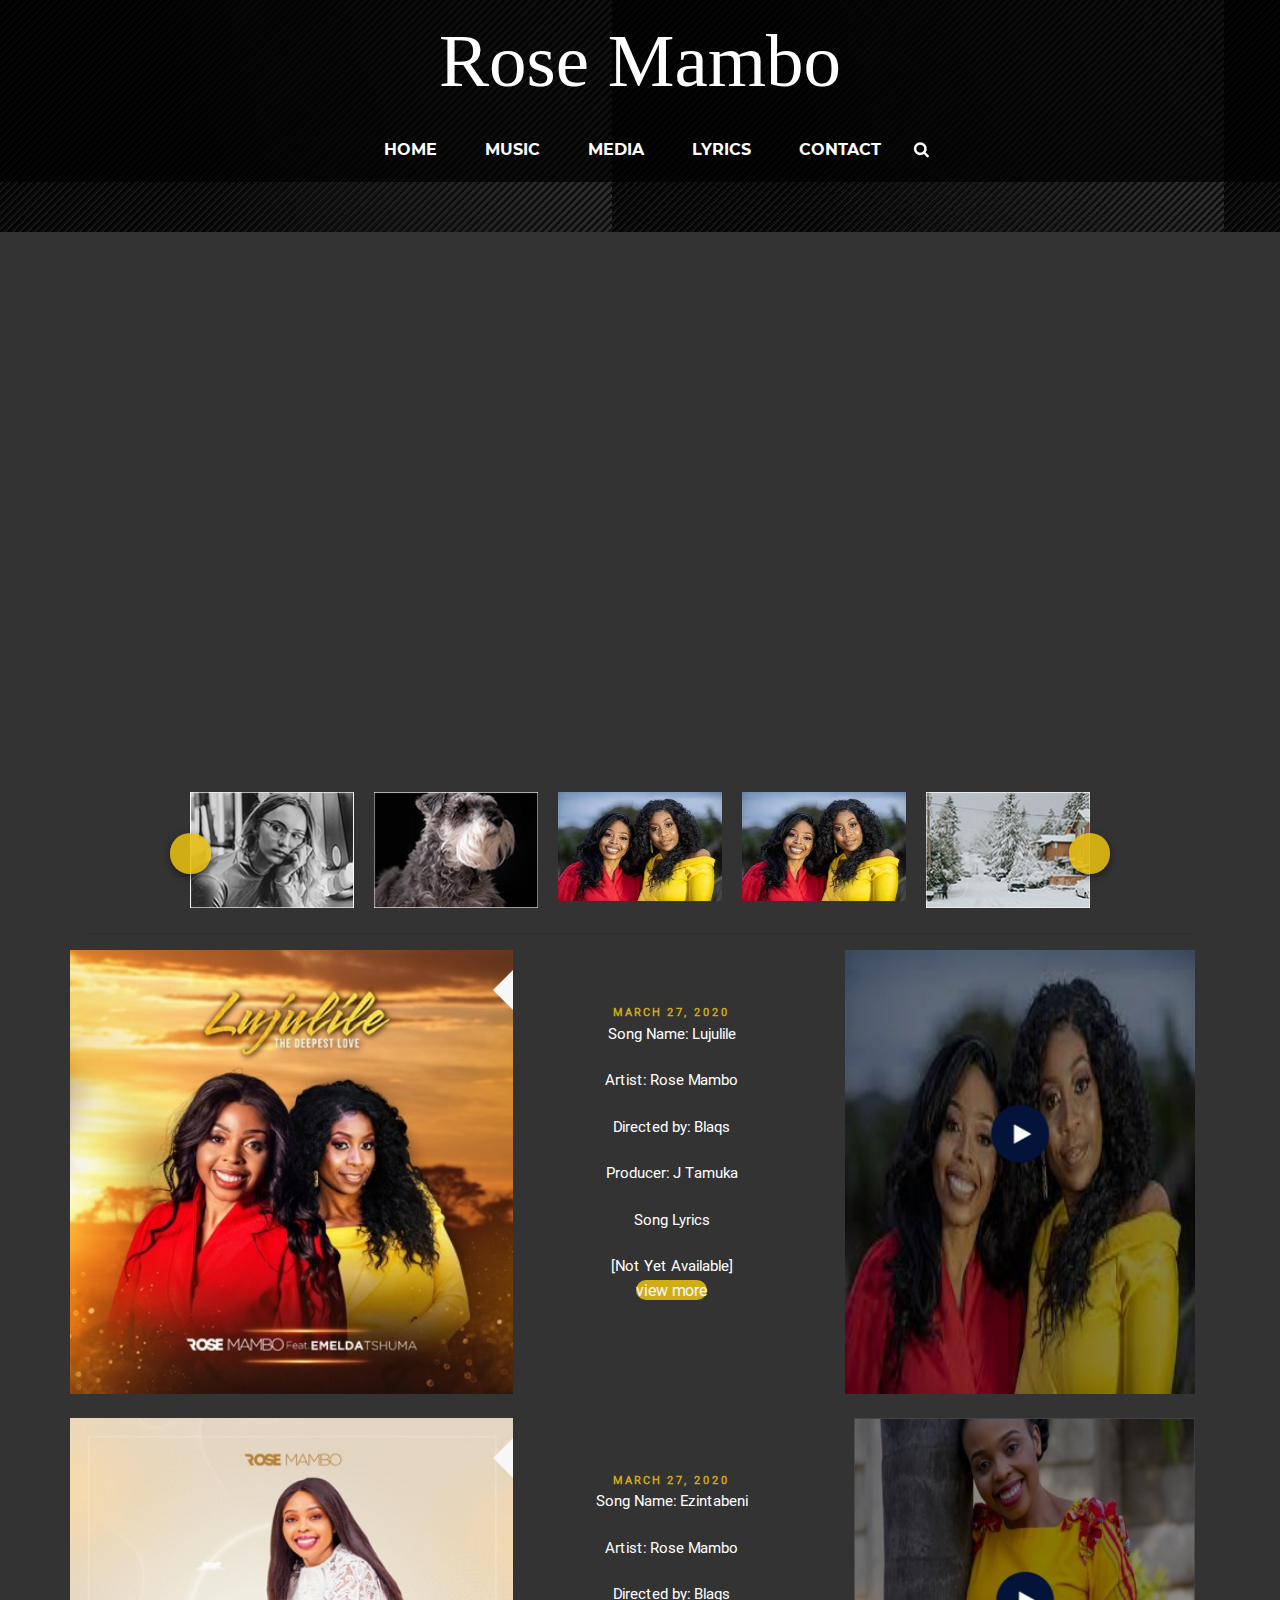
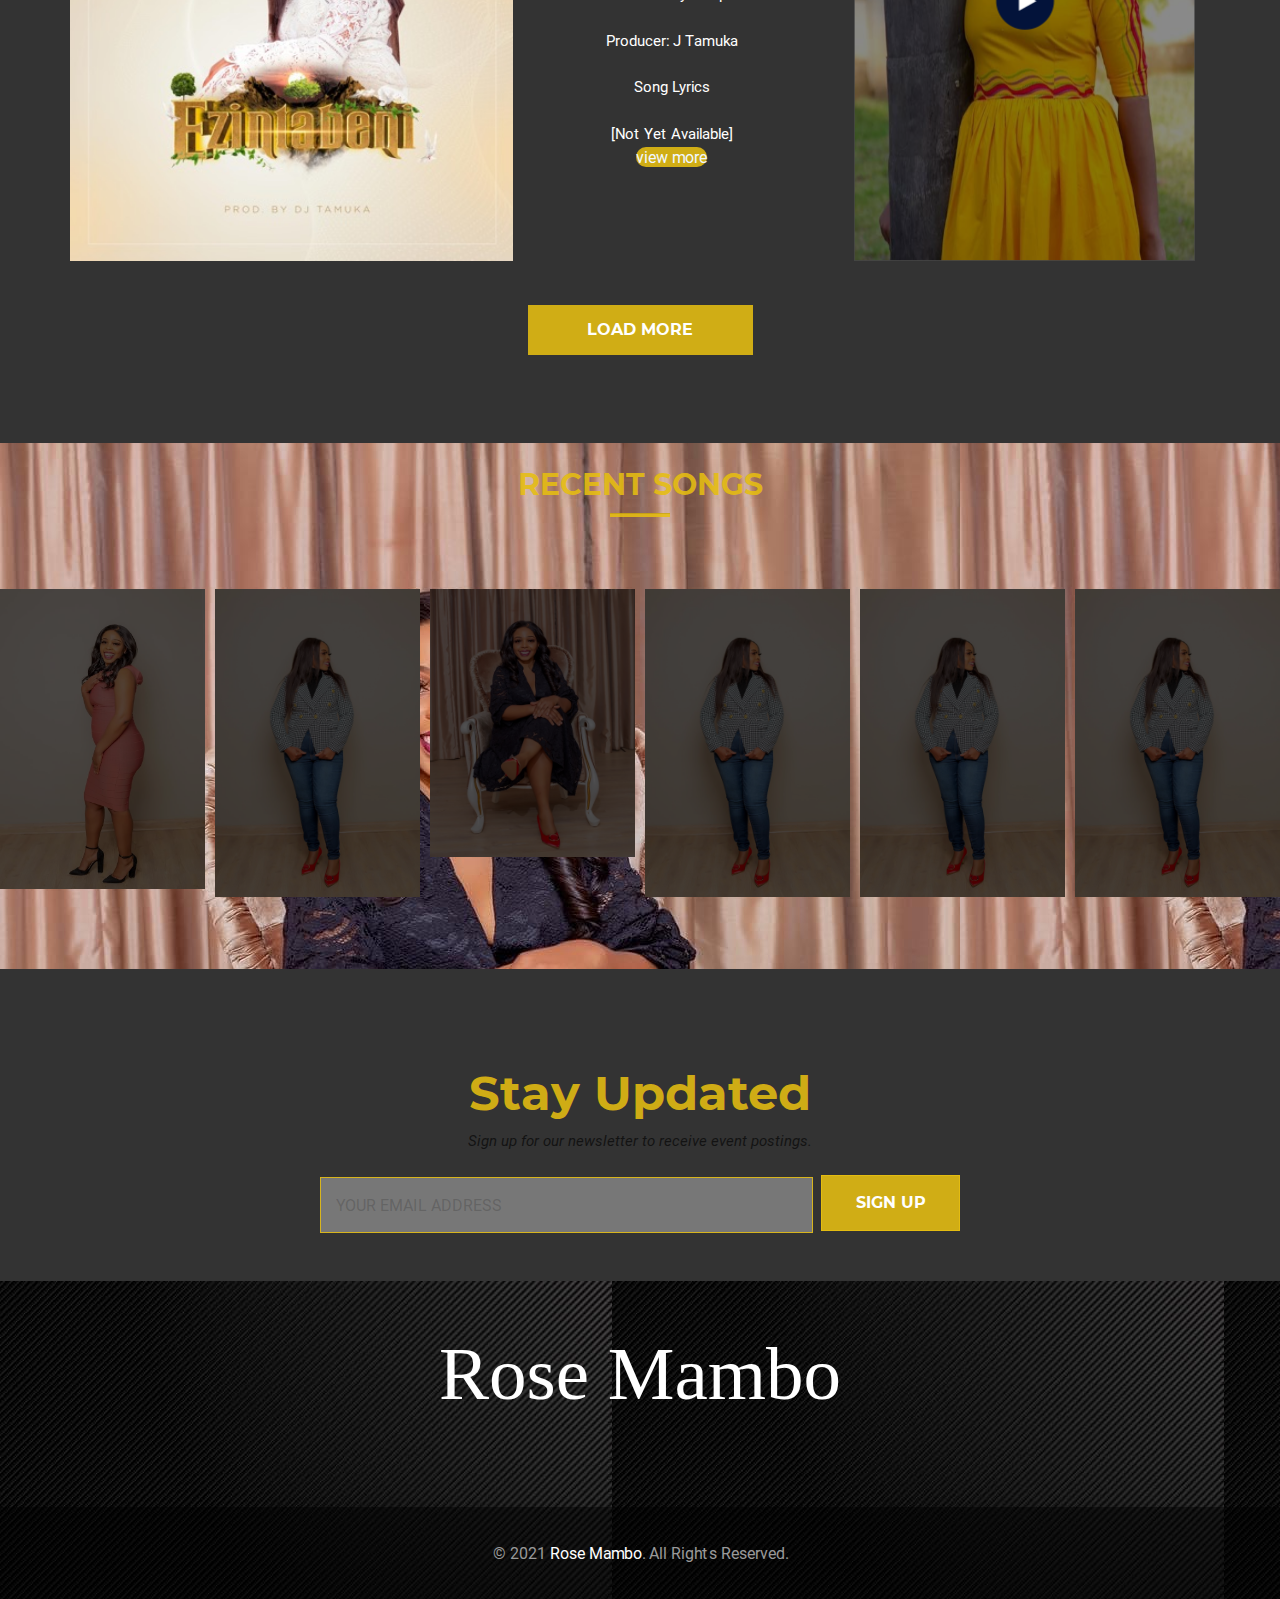
==== commit 17b00789: "Update index.html" ====
--- a/index.html
+++ b/index.html
@@ -203,7 +203,7 @@
                             <p><small>march 27, 2020</small></p>
                             
                             <p style="color: white;">
-                                 Song Name: Lujulile</p>
+                                 Song Name: Ezintabeni</p>
                                  &nbsp;
                                 <p style="color: white;">Artist:  Rose Mambo</p> 
                                  &nbsp;
